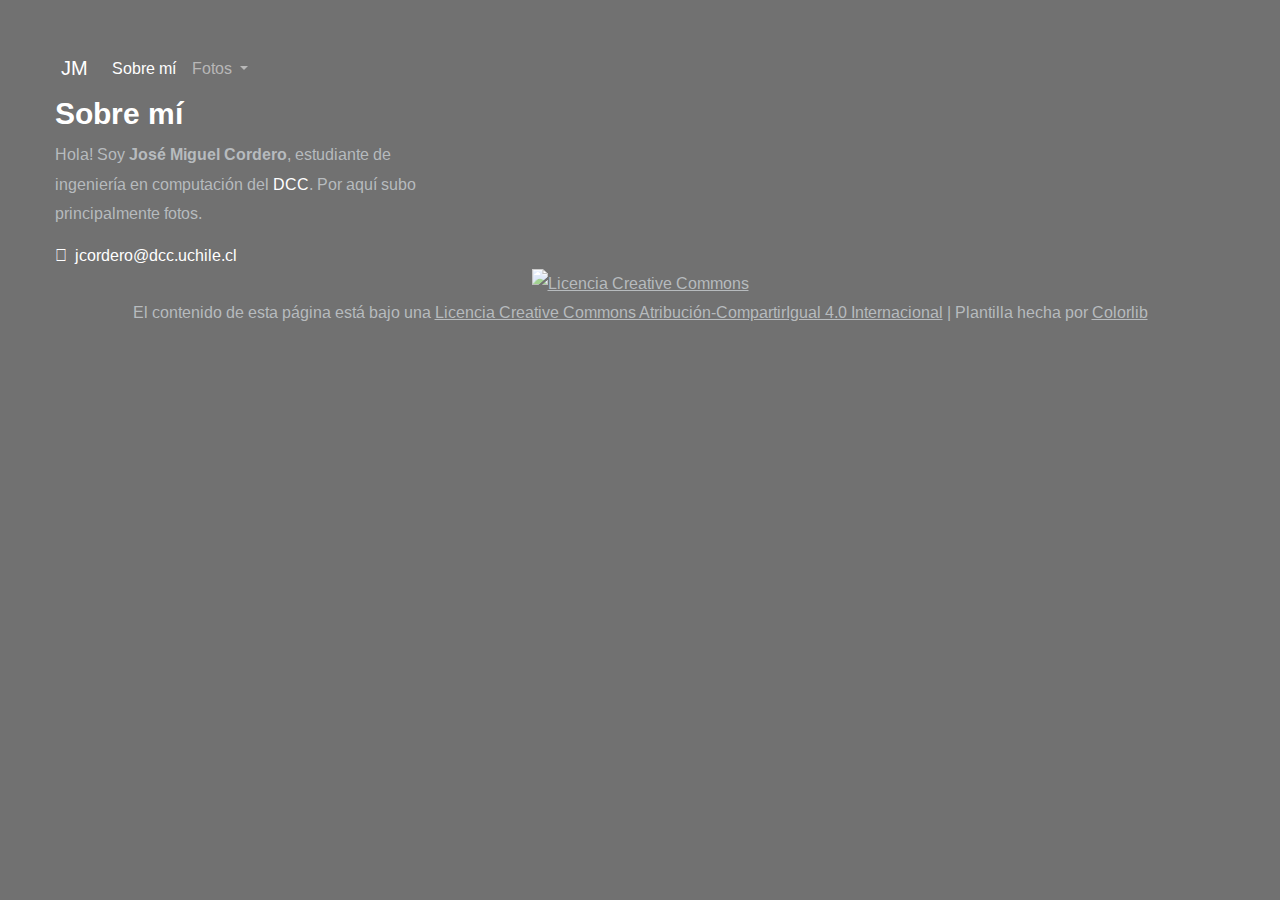
==== index.html @ 3676f8f6 "first commit" ====
<!DOCTYPE html>
<html lang="zxx">
<head>
    <title>Yo</title>
    <meta charset="UTF-8">
    <meta name="description" content="José Miguel Cordero">
    <meta name="keywords" content="photo, chile">
    <meta name="viewport" content="width=device-width, initial-scale=1.0">

    <!-- Stylesheets -->
    <link rel="stylesheet" href="css/bootstrap.min.css"/>
    <link rel="stylesheet" href="css/font-awesome.min.css"/>
    <link rel="stylesheet" href="css/slicknav.min.css"/>
    <link rel="stylesheet" href="css/fresco.css"/>

    <!-- Main Stylesheets -->
    <link rel="stylesheet" href="css/style.css"/>
    <script src="https://kit.fontawesome.com/7302a60ea2.js" crossorigin="anonymous"></script>

    <!--[if lt IE 9]>
    <script src="https://oss.maxcdn.com/html5shiv/3.7.2/html5shiv.min.js"></script>
    <script src="https://oss.maxcdn.com/respond/1.4.2/respond.min.js"></script>
    <![endif]-->

    <style>
        body {
            background-color: black;
            color: white;
        }
        .header .navbar {
            background-color: transparent !important;
        }
        .cryptedmail:after {
            content: attr(data-name) "@" attr(data-domain) "." attr(data-tld);
        }
        .pinky {
            color: white;
        }

    </style>

</head>
<body>
<!-- Page Preloder -->
<div id="preloder">
    <div class="loader"></div>
</div>

<!-- Header Section -->
<header class="header">
    <nav class="navbar navbar-expand-lg navbar-dark bg-dark">
        <a class="navbar-brand">JM</a>
        <button class="navbar-toggler" style="border-color: transparent;" type="button" data-toggle="collapse" data-target="#navbarSupportedContent" aria-controls="navbarSupportedContent" aria-expanded="false" aria-label="Toggle navigation">
			<span class="navbar-toggler-icon">
				<i class="fas fa-bars" style="color:#fff; font-size:28px; "></i>
			</span>
        </button>

        <div class="collapse navbar-collapse" id="navbarSupportedContent">
            <ul class="navbar-nav mr-auto">
                <li class="nav-item"><a class="nav-link active"  href="./">Sobre mí</a></li>

                <li class="nav-item dropdown">
                    <a class="nav-link dropdown-toggle" href="#" id="navbarDropdown" role="button" data-toggle="dropdown" aria-haspopup="true" aria-expanded="false">
                        Fotos
                    </a>
                    <div class="dropdown-menu" aria-labelledby="navbarDropdown">
                        <a class="dropdown-item" href="./estallido.html">Estado de excepción (Santiago de Chile, 2019)</a>
                        <a class="dropdown-item" href="#">Neón (pŕoximamente)</a>
<!--                        <div class="dropdown-divider"></div>-->
<!--                        <a class="dropdown-item" href="#">Foto aleatoria (próximamente)</a>-->
                    </div>
                </li>
            </ul>
        </div>
    </nav>
</header>
<!-- Header Section end -->
<div class="container   ">
    <div class="row">
        <div class="col-lg-4">
            <h3 class="mb-2 text-white">Sobre mí</h3>
            <p>Hola! Soy <b>José Miguel Cordero</b>, estudiante de ingeniería en computación del
                <a class="pinky" href="https://www.dcc.uchile.cl/">DCC</a>. Por aquí subo principalmente fotos.</p>
            <i class="far fa-envelope mr-1"></i>
            <a href="#" class="cryptedmail pinky"
               data-name="jcordero"
               data-domain="dcc.uchile"
               data-tld="cl"
               onclick="window.location.href = 'mailto:' + this.dataset.name + '@' + this.dataset.domain + '.' + this.dataset.tld; return false;"></a>

        </div></div></div>



<!-- Footer Section -->
<footer class="footer__section">
    <div class="container">

        <!-- Link back to Colorlib can't be removed. Template is licensed under CC BY 3.0. -->
        <div class="footer__copyright__text">
            <p><a rel="license" href="http://creativecommons.org/licenses/by-sa/4.0/"><img alt="Licencia Creative Commons" style="border-width:0" src="https://i.creativecommons.org/l/by-sa/4.0/88x31.png" /></a> <br>  El contenido de esta página está bajo una <a rel="license" href="http://creativecommons.org/licenses/by-sa/4.0/">Licencia Creative Commons Atribución-CompartirIgual 4.0 Internacional</a> | Plantilla hecha por <a href="https://colorlib.com" target="_blank">Colorlib</a></p>
        </div>
        <!-- Link back to Colorlib can't be removed. Template is licensed under CC BY 3.0. -->
    </div>
</footer>
<!-- Footer Section end -->

<!-- Search Begin -->
<!--	<div class="search-model">-->
<!--		<div class="h-100 d-flex align-items-center justify-content-center">-->
<!--			<div class="search-close-switch">+</div>-->
<!--			<form class="search-model-form">-->
<!--				<input type="text" id="search-input" placeholder="Search here.....">-->
<!--			</form>-->
<!--		</div>-->
<!--	</div>-->
<!-- Search End -->

<!--====== Javascripts & Jquery ======-->
<script src="js/vendor/jquery-3.2.1.min.js"></script>
<script src="https://cdn.jsdelivr.net/npm/popper.js@1.16.1/dist/umd/popper.min.js" integrity="sha384-9/reFTGAW83EW2RDu2S0VKaIzap3H66lZH81PoYlFhbGU+6BZp6G7niu735Sk7lN" crossorigin="anonymous"></script>
<script src="https://stackpath.bootstrapcdn.com/bootstrap/4.5.2/js/bootstrap.min.js" integrity="sha384-B4gt1jrGC7Jh4AgTPSdUtOBvfO8shuf57BaghqFfPlYxofvL8/KUEfYiJOMMV+rV" crossorigin="anonymous"></script>
<script src="js/jquery.slicknav.min.js"></script>
<script src="js/slick.min.js"></script>
<script src="js/fresco.min.js"></script>
<script src="js/main.js"></script>

</body>
</html>
---- css/fresco.css ----
/* box-sizing */
.fr-window,
.fr-window [class^="fr-"],
.fr-overlay,
.fr-overlay [class^="fr-"],
.fr-spinner,
.fr-spinner [class^="fr-"] {
  box-sizing: border-box;
}

.fr-window {
  position: fixed;
  width: 100%;
  height: 100%;
  top: 0;
  left: 0;
  font: 13px/20px "Lucida Sans", "Lucida Sans Unicode", "Lucida Grande", Verdana,
    Arial, sans-serif;
  /* Chrome hack, this fixes a visual glitch when quickly toggling a video */
  transform: translateZ(0px);
}

/* z-index */
.fr-overlay {
  z-index: 99998;
}
.fr-window {
  z-index: 99999;
}
.fr-spinner {
  z-index: 100000;
}

/* overlay */
.fr-overlay {
  position: fixed;
  top: 0;
  left: 0;
  height: 100%;
  width: 100%;
}
.fr-overlay-background {
  float: left;
  width: 100%;
  height: 100%;
  background: #000;
  opacity: 0.9;
  filter: alpha(opacity=90);
}

.fr-overlay-ui-fullclick .fr-overlay-background {
  background: #292929;
  opacity: 1;
  filter: alpha(opacity=100);
}

/* mobile touch has position:absolute to allow zooming */
.fr-window.fr-mobile-touch,
.fr-overlay.fr-mobile-touch {
  position: absolute;
  overflow: visible;
}

/* some properties on the window are used to toggle things
 * like margin and the fullclick mode,
 * we reset those properties after measuring them
 */
.fr-measured {
  margin: 0 !important;
  min-width: 0 !important;
  min-height: 0 !important;
}

.fr-box {
  position: absolute;
  top: 0;
  left: 0;
  width: 100%;
  height: 100%;
}

.fr-pages {
  position: absolute;
  width: 100%;
  height: 100%;
  overflow: hidden;
  -webkit-user-select: none;
  -khtml-user-select: none;
  -moz-user-select: none;
  -ms-user-select: none;
  user-select: none;
}

.fr-page {
  position: absolute;
  width: 100%;
  height: 100%;
}

.fr-container {
  position: absolute;
  top: 0;
  left: 0;
  right: 0;
  bottom: 0;
  margin: 0;
  padding: 0;
  text-align: center;
}

.fr-hovering-clickable .fr-container {
  cursor: pointer;
}

/*
   padding:
   youtube & vimeo always have buttons on the outside
   side button = 72 = 54 + (2 * 9 margin)
   close button = 48
*/
/* padding ui:inside */
.fr-ui-inside .fr-container {
  padding: 20px 20px;
}
.fr-ui-inside.fr-no-sides .fr-container {
  padding: 20px;
}

/* padding ui:outside */
.fr-ui-outside .fr-container {
  padding: 20px 82px;
}
.fr-ui-outside.fr-no-sides .fr-container {
  padding: 20px 48px;
}

/* reduce padding on smaller screens */
@media all and (max-width: 700px) and (orientation: portrait),
  all and (orientation: landscape) and (max-height: 700px) {
  /* padding ui:inside */
  .fr-ui-inside .fr-container {
    padding: 12px 12px;
  }
  .fr-ui-inside.fr-no-sides .fr-container {
    padding: 12px;
  }

  /* padding ui:outside */
  .fr-ui-outside .fr-container {
    padding: 12px 72px;
  }
  .fr-ui-outside.fr-no-sides .fr-container {
    padding: 12px 48px;
  }
}

@media all and (max-width: 500px) and (orientation: portrait),
  all and (orientation: landscape) and (max-height: 500px) {
  /* padding ui:inside */
  .fr-ui-inside .fr-container {
    padding: 0px 0px;
  }
  .fr-ui-inside.fr-no-sides .fr-container {
    padding: 0px;
  }

  /* padding ui:outside */
  .fr-ui-outside .fr-container {
    padding: 0px 72px;
  }
  .fr-ui-outside.fr-no-sides .fr-container {
    padding: 0px 48px;
  }
}

/* padding ui:fullclick */
.fr-ui-fullclick .fr-container {
  padding: 0;
}
.fr-ui-fullclick.fr-no-sides .fr-container {
  padding: 0;
}

/* video fullclick */
.fr-ui-fullclick.fr-type-video .fr-container {
  padding: 0px 62px;
}
.fr-ui-fullclick.fr-no-sides.fr-type-video .fr-container {
  padding: 48px 0px;
}

/* overflow-y should always have 0 padding top and bottom */
.fr-overflow-y .fr-container {
  padding-top: 0 !important;
  padding-bottom: 0 !important;
}

.fr-content,
.fr-content-background {
  position: absolute;
  top: 50%;
  left: 50%;
  /* IE11 has a 1px blur bug on the edges of the caption (ui:inside)
     during animation with overflow:hidden */
  overflow: visible;
}

/* img/iframe/error */
.fr-content-element {
  float: left;
  width: 100%;
  height: 100%;
}

.fr-content-background {
  background: #101010;
}

.fr-info {
  position: absolute;
  top: 0;
  left: 0;
  width: 100%;
  color: #efefef;
  font-size: 13px;
  line-height: 20px;
  text-align: left;
  -webkit-text-size-adjust: none;
  text-size-adjust: none;
  -webkit-user-select: text;
  -khtml-user-select: text;
  -moz-user-select: text;
  -ms-user-select: text;
  user-select: text;
}
.fr-info-background {
  position: absolute;
  top: 0;
  left: 0;
  height: 100%;
  width: 100%;
  background: #000;
  line-height: 1%;
  filter: none;
  opacity: 1;
}
.fr-ui-inside .fr-info-background {
  filter: alpha(opacity=80);
  opacity: 0.8;
  zoom: 1;
}
/* ui:outside has a slightly lighter info background to break up from black page backgrounds */
.fr-ui-outside .fr-info-background {
  background: #0d0d0d;
}

/* info at the bottom for ui:inside */
.fr-content .fr-info {
  top: auto;
  bottom: 0;
}

.fr-info-padder {
  display: block;
  overflow: hidden;
  padding: 12px;
  position: relative;
  width: auto;
}
.fr-caption {
  width: auto;
  display: inline;
}

.fr-position {
  color: #b3b3b3;
  float: right;
  line-height: 21px;
  opacity: 0.99;
  position: relative;
  text-align: right;
  margin-left: 15px;
  white-space: nowrap;
}

/* positions not within the info bar
   for ui:outside/inside */
.fr-position-outside,
.fr-position-inside {
  position: absolute;
  bottom: 0;
  right: 0;
  margin: 12px;
  width: auto;
  padding: 2px 8px;
  border-radius: 10px;
  font-size: 11px;
  line-height: 20px;
  text-shadow: 0 1px 0 rgba(0, 0, 0, 0.4);
  display: none;
  overflow: hidden;
  white-space: nowrap;
  -webkit-text-size-adjust: none;
  text-size-adjust: none;
  -webkit-user-select: text;
  -khtml-user-select: text;
  -moz-user-select: text;
  -ms-user-select: text;
  user-select: text;
}
.fr-position-inside {
  border: 0;
}

.fr-position-background {
  position: absolute;
  top: 0;
  left: 0;
  width: 100%;
  height: 100%;
  background: #0d0d0d;
  filter: alpha(opacity=80);
  opacity: 0.8;
  zoom: 1; /* oldIE */
}
.fr-position-text {
  color: #b3b3b3;
}
.fr-position-outside .fr-position-text,
.fr-position-inside .fr-position-text {
  float: left;
  position: relative;
  text-shadow: 0 1px 1px rgba(0, 0, 0, 0.3);
  opacity: 1;
}

/* display it for the outside ui, hide the caption inside */
.fr-ui-outside .fr-position-outside {
  display: block;
}
.fr-ui-outside .fr-info .fr-position {
  display: none;
}

.fr-ui-inside.fr-no-caption .fr-position-inside {
  display: block;
}

/* links */
.fr-info a,
.fr-info a:hover {
  color: #ccc;
  border: 0;
  background: none;
  text-decoration: underline;
}
.fr-info a:hover {
  color: #eee;
}

/* no-caption */
.fr-ui-outside.fr-no-caption .fr-info {
  display: none;
}
.fr-ui-inside.fr-no-caption .fr-caption {
  display: none;
}

/* --- stroke */
.fr-stroke {
  position: absolute;
  top: 0;
  left: 0;
  width: 100%;
  height: 1px;
}
.fr-stroke-vertical {
  width: 1px;
  height: 100%;
}
.fr-stroke-horizontal {
  padding: 0 1px;
}

.fr-stroke-right {
  left: auto;
  right: 0;
}
.fr-stroke-bottom {
  top: auto;
  bottom: 0;
}

.fr-stroke-color {
  float: left;
  width: 100%;
  height: 100%;
  background: rgba(255, 255, 255, 0.08);
}

/* the stroke is brighter inside the info box */
.fr-info .fr-stroke-color {
  background: rgba(80, 80, 80, 0.3);
}

/* remove the stroke when outside ui has a caption */
.fr-ui-outside.fr-has-caption .fr-content .fr-stroke-bottom {
  display: none;
}

/* remove stroke and shadow when ui:fullclick */
.fr-ui-fullclick .fr-stroke {
  display: none;
}
.fr-ui-fullclick .fr-content-background {
  box-shadow: none;
}

/* the info box never bas a top stroke */
.fr-info .fr-stroke-top {
  display: none;
}

/* < > */
.fr-side {
  position: absolute;
  top: 50%;
  width: 54px;
  height: 72px;
  margin: 0 9px;
  margin-top: -36px;
  cursor: pointer;
  -webkit-user-select: none;
  -moz-user-select: none;
  user-select: none;
  zoom: 1;
}
.fr-side-previous {
  left: 0;
}
.fr-side-next {
  right: 0;
  left: auto;
}

.fr-side-disabled {
  cursor: default;
}
.fr-side-hidden {
  display: none !important;
}

.fr-side-button {
  float: left;
  width: 100%;
  height: 100%;
  margin: 0;
  padding: 0;
}
.fr-side-button-background {
  position: absolute;
  top: 0;
  left: 0;
  width: 100%;
  height: 100%;
  background-color: #101010;
}
.fr-side-button-icon {
  float: left;
  position: relative;
  height: 100%;
  width: 100%;
  zoom: 1;
  background-position: 50% 50%;
  background-repeat: no-repeat;
}
/* smaller side buttons */
@media all and (max-width: 500px) and (orientation: portrait),
  all and (orientation: landscape) and (max-height: 414px) {
  .fr-side {
    width: 54px;
    height: 60px;
    margin: 0;
    margin-top: -30px;
  }
  .fr-side-button {
    width: 48px;
    height: 60px;
    margin: 0 3px;
  }
}

/* X */
.fr-close {
  position: absolute;
  width: 48px;
  height: 48px;
  top: 0;
  right: 0;
  cursor: pointer;
  -webkit-user-select: none;
  -moz-user-select: none;
  user-select: none;
}

.fr-close-background,
.fr-close-icon {
  position: absolute;
  top: 12px;
  left: 12px;
  height: 26px;
  width: 26px;
  background-position: 50% 50%;
  background-repeat: no-repeat;
}
.fr-close-background {
  background-color: #000;
}

/* Thumbnails */
.fr-thumbnails {
  position: absolute;
  overflow: hidden;
}
.fr-thumbnails-disabled .fr-thumbnails {
  display: none !important;
}
.fr-thumbnails-horizontal .fr-thumbnails {
  width: 100%;
  height: 12%;
  min-height: 74px;
  max-height: 160px;
  bottom: 0;
}

.fr-thumbnails-vertical .fr-thumbnails {
  height: 100%;
  width: 10%;
  min-width: 74px;
  max-width: 160px;
  left: 0;
}

.fr-thumbnails,
.fr-thumbnails * {
  -webkit-user-select: none;
  -khtml-user-select: none;
  -moz-user-select: none;
  -ms-user-select: none;
  user-select: none;
}

.fr-thumbnails-wrapper {
  position: absolute;
  top: 0;
  left: 50%;
  height: 100%;
}
.fr-thumbnails-vertical .fr-thumbnails-wrapper {
  top: 50%;
  left: 0;
}

.fr-thumbnails-slider {
  position: relative;
  width: 100%;
  height: 100%;
  float: left;
  zoom: 1;
}

.fr-thumbnails-slider-slide {
  position: absolute;
  top: 0;
  left: 0;
  height: 100%;
}

.fr-thumbnails-thumbs {
  float: left;
  height: 100%;
  overflow: hidden;
  position: relative;
  top: 0;
  left: 0;
}

.fr-thumbnails-slide {
  position: absolute;
  top: 0;
  height: 100%;
  width: 100%;
}

.fr-thumbnail-frame {
  position: absolute;
  zoom: 1;
  overflow: hidden;
}

.fr-thumbnail {
  position: absolute;
  width: 30px;
  height: 100%;
  left: 50%;
  top: 50%;
  zoom: 1;
  cursor: pointer;
  margin: 0 10px;
}
.fr-ltIE9 .fr-thumbnail * {
  overflow: hidden; /* IE6(7) */
  z-index: 1;
  zoom: 1;
}

.fr-thumbnail-wrapper {
  position: relative;
  background: #161616;
  width: 100%;
  height: 100%;
  float: left;
  overflow: hidden;
  display: inline; /* IE6(7) */
  z-index: 0; /* IE8 */
}

.fr-thumbnail-overlay {
  cursor: pointer;
}
.fr-thumbnail-active .fr-thumbnail-overlay {
  cursor: default;
}
.fr-thumbnail-overlay,
.fr-thumbnail-overlay-background,
.fr-thumbnail-overlay-border {
  position: absolute;
  top: 0;
  left: 0;
  width: 100%;
  height: 100%;
  border-width: 0;
  overflow: hidden;
  border-style: solid;
  border-color: transparent;
}
.fr-ltIE9 .fr-thumbnail-overlay-border {
  border-width: 0 !important;
}
.fr-thumbnail .fr-thumbnail-image {
  position: absolute;
  filter: alpha(opacity=85);
  opacity: 0.85;
  max-width: none;
}
.fr-thumbnail:hover .fr-thumbnail-image,
.fr-thumbnail-active:hover .fr-thumbnail-image {
  filter: alpha(opacity=99);
  opacity: 0.99;
}
.fr-thumbnail-active .fr-thumbnail-image,
.fr-thumbnail-active:hover .fr-thumbnail-image {
  filter: alpha(opacity=35);
  opacity: 0.35;
}
.fr-thumbnail-active {
  cursor: default;
}

/* Thumbnails loading */
.fr-thumbnail-loading,
.fr-thumbnail-loading-background,
.fr-thumbnail-loading-icon {
  position: absolute;
  top: 0;
  left: 0;
  width: 100%;
  height: 100%;
}
.fr-thumbnail-loading-background {
  background-color: #161616;
  background-position: 50% 50%;
  background-repeat: no-repeat;
  opacity: 0.8;
  position: relative;
  float: left;
}
/* this element is there as an alternative to putting the loading image on the background */
.fr-thumbnail-loading-icon {
  display: none;
}

/* error on thumbnail */
.fr-thumbnail-error .fr-thumbnail-image {
  position: absolute;
  top: 0;
  left: 0;
  width: 100%;
  height: 100%;
  background-color: #202020;
}

/* Thumbnail < > */
.fr-thumbnails-side {
  float: left;
  height: 100%;
  width: 28px;
  margin: 0 5px;
  position: relative;
  overflow: hidden;
}
.fr-thumbnails-side-previous {
  margin-left: 12px;
}
.fr-thumbnails-side-next {
  margin-right: 12px;
}

.fr-thumbnails-vertical .fr-thumbnails-side {
  height: 28px;
  width: 100%;
  margin: 10px 0;
}
.fr-thumbnails-vertical .fr-thumbnails-side-previous {
  margin-top: 20px;
}
.fr-thumbnails-vertical .fr-thumbnails-side-next {
  margin-bottom: 20px;
}

.fr-thumbnails-side-button {
  position: absolute;
  top: 50%;
  left: 50%;
  margin-top: -14px;
  margin-left: -14px;
  width: 28px;
  height: 28px;
  cursor: pointer;
}

.fr-thumbnails-side-button-background {
  position: absolute;
  top: 0;
  left: 0;
  height: 100%;
  width: 100%;
  filter: alpha(opacity=80);
  opacity: 0.8;
  -moz-transition: background-color 0.2s ease-in;
  -webkit-transition: background-color 0.2s ease-in;
  transition: background-color 0.2s ease-in;
  background-color: #333;
  cursor: pointer;
  border-radius: 4px;
}
.fr-thumbnails-side-button:hover .fr-thumbnails-side-button-background {
  background-color: #3b3b3b;
}

.fr-thumbnails-side-button-disabled * {
  cursor: default;
}
.fr-thumbnails-side-button-disabled:hover
  .fr-thumbnails-side-button-background {
  background-color: #333;
}

.fr-thumbnails-side-button-icon {
  position: absolute;
  /*top: -7px;
  left: -7px;*/
  top: 0;
  left: 0;
  width: 100%;
  height: 100%;
}

/* vertical thumbnails */
.fr-thumbnails-vertical .fr-thumbnails-side,
.fr-thumbnails-vertical .fr-thumbnails-thumbs,
.fr-thumbnails-vertical .fr-thumbnail-frame {
  clear: both;
}

/* ui:fullclick has a dark thumbnail background */
.fr-window-ui-fullclick .fr-thumbnails {
  background: #090909;
}

/* put a stroke on the connecting caption*/
.fr-window-ui-fullclick.fr-thumbnails-enabled.fr-thumbnails-horizontal
  .fr-info
  .fr-stroke-bottom {
  display: block !important;
} /*({ box-shadow: inset 0 -1px 0 rgba(255,255,255,.1); } */
.fr-window-ui-fullclick.fr-thumbnails-enabled.fr-thumbnails-vertical
  .fr-info
  .fr-stroke-left {
  display: block !important;
}

/* thumbnail spacing  */
.fr-thumbnails-horizontal .fr-thumbnails-thumbs {
  padding: 12px 5px;
}
.fr-thumbnails-vertical .fr-thumbnails-thumbs {
  padding: 5px 12px;
}
.fr-thumbnails-measured .fr-thumbnails-thumbs {
  padding: 0 !important;
}
/* horizontal */
@media all and (min-height: 700px) {
  .fr-thumbnails-horizontal .fr-thumbnails-thumbs {
    padding: 16px 8px;
  }
  .fr-thumbnails-horizontal .fr-thumbnails-side {
    margin: 0 8px;
  }
  .fr-thumbnails-horizontal .fr-thumbnails-side-previous {
    margin-left: 16px;
  }
  .fr-thumbnails-horizontal .fr-thumbnails-side-next {
    margin-right: 16px;
  }
}
@media all and (min-height: 980px) {
  .fr-thumbnails-horizontal .fr-thumbnails-thumbs {
    padding: 20px 10px;
  }
  .fr-thumbnails-horizontal .fr-thumbnails-side {
    margin: 0 10px;
  }
  .fr-thumbnails-horizontal .fr-thumbnails-side-previous {
    margin-left: 20px;
  }
  .fr-thumbnails-horizontal .fr-thumbnails-side-next {
    margin-right: 20px;
  }
}

/* vertical */
@media all and (min-width: 1200px) {
  .fr-thumbnails-vertical .fr-thumbnails-thumbs {
    padding: 8px 16px;
  }
  .fr-thumbnails-vertical .fr-thumbnails-side {
    margin: 0 8px;
  }
  .fr-thumbnails-vertical .fr-thumbnails-side-previous {
    margin-top: 16px;
  }
  .fr-thumbnails-vertical .fr-thumbnails-side-next {
    margin-bottom: 16px;
  }
}
@media all and (min-width: 1800px) {
  .fr-thumbnails-vertical .fr-thumbnails-thumbs {
    padding: 10px 20px;
  }
  .fr-thumbnails-vertical .fr-thumbnails-side {
    margin: 10px 0;
  }
  .fr-thumbnails-vertical .fr-thumbnails-side-previous {
    margin-top: 20px;
  }
  .fr-thumbnails-vertical .fr-thumbnails-side-next {
    margin-bottom: 20px;
  }
}

/* hide thumbnails on smaller screens
   the js always hides them on touch based devices
*/
@media all and (max-width: 500px) and (orientation: portrait),
  all and (orientation: landscape) and (max-height: 500px) {
  .fr-thumbnails-horizontal .fr-thumbnails {
    display: none !important;
  }
}
@media all and (max-width: 700px) and (orientation: portrait),
  all and (orientation: landscape) and (max-height: 414px) {
  .fr-thumbnails-vertical .fr-thumbnails {
    display: none !important;
  }
}

/* force fullClick: true
   and force overflow: false */
@media all and (max-width: 500px) and (orientation: portrait),
  all and (orientation: landscape) and (max-height: 414px) {
  .fr-page {
    min-width: 100%;
  } /* fullclick */
  .fr-page {
    min-height: 100%;
  } /* overflow: false */
}

/* switch between ui modes
   we force everything not in the current UI mode to hide
*/
.fr-window-ui-fullclick .fr-side-next-outside,
.fr-window-ui-fullclick .fr-side-previous-outside,
.fr-window-ui-fullclick .fr-close-outside,
.fr-window-ui-fullclick .fr-content .fr-side-next,
.fr-window-ui-fullclick .fr-content .fr-side-previous,
.fr-window-ui-fullclick .fr-content .fr-close,
.fr-window-ui-fullclick .fr-content .fr-info,
.fr-window-ui-outside .fr-side-next-fullclick,
.fr-window-ui-outside .fr-side-previous-fullclick,
.fr-window-ui-outside .fr-close-fullclick,
.fr-window-ui-outside .fr-content .fr-side-next,
.fr-window-ui-outside .fr-content .fr-side-previous,
.fr-window-ui-outside .fr-content .fr-close,
.fr-window-ui-outside .fr-content .fr-info,
.fr-window-ui-inside .fr-page > .fr-info,
.fr-window-ui-inside .fr-side-next-fullclick,
.fr-window-ui-inside .fr-side-previous-fullclick,
.fr-window-ui-inside .fr-close-fullclick,
.fr-window-ui-inside .fr-side-next-outside,
.fr-window-ui-inside .fr-side-previous-outside,
.fr-window-ui-inside .fr-close-outside {
  display: none !important;
}

/* some ui elements can be toggled on mousemove.
   filter:alpha(opacity) is bugged so we use display in oldIE
*/
.fr-toggle-ui {
  opacity: 0;
  -webkit-transition: opacity 0.3s;
  transition: opacity 0.3s;
}
.fr-visible-fullclick-ui .fr-box > .fr-toggle-ui,
.fr-visible-inside-ui .fr-ui-inside .fr-toggle-ui {
  opacity: 1;
}

.fr-hidden-fullclick-ui .fr-box > .fr-toggle-ui,
.fr-hidden-inside-ui .fr-ui-inside .fr-toggle-ui {
  -webkit-transition: opacity 0.3s;
  transition: opacity 0.3s;
}
.fr-ltIE9.fr-hidden-fullclick-ui .fr-box > .fr-toggle-ui,
.fr-ltIE9.fr-hidden-inside-ui .fr-ui-inside .fr-toggle-ui {
  display: none;
}

/* Spinner */
.fr-spinner {
  position: fixed;
  width: 52px;
  height: 52px;
  background: #101010;
  background: rgba(16, 16, 16, 0.85);
  border-radius: 5px;
}
.fr-spinner div {
  position: absolute;
  top: 0;
  left: 0;
  height: 64%;
  width: 64%;
  margin-left: 18%;
  margin-top: 18%;
  opacity: 1;
  -webkit-animation: fresco-12 1.2s infinite ease-in-out;
  animation: fresco-12 1.2s infinite ease-in-out;
}

.fr-spinner div:after {
  content: "";
  position: absolute;
  top: 0;
  left: 50%;
  width: 2px;
  height: 8px;
  margin-left: -1px;
  background: #fff;
  box-shadow: 0 0 1px rgba(0, 0, 0, 0); /* fixes rendering in Firefox */
}

.fr-spinner div.fr-spin-1 {
  -ms-transform: rotate(30deg);
  -webkit-transform: rotate(30deg);
  transform: rotate(30deg);
  -webkit-animation-delay: -1.1s;
  animation-delay: -1.1s;
}
.fr-spinner div.fr-spin-2 {
  -ms-transform: rotate(60deg);
  -webkit-transform: rotate(60deg);
  transform: rotate(60deg);
  -webkit-animation-delay: -1s;
  animation-delay: -1s;
}
.fr-spinner div.fr-spin-3 {
  -ms-transform: rotate(90deg);
  -webkit-transform: rotate(90deg);
  transform: rotate(90deg);
  -webkit-animation-delay: -0.9s;
  animation-delay: -0.9s;
}
.fr-spinner div.fr-spin-4 {
  -ms-transform: rotate(120deg);
  -webkit-transform: rotate(120deg);
  transform: rotate(120deg);
  -webkit-animation-delay: -0.8s;
  animation-delay: -0.8s;
}
.fr-spinner div.fr-spin-5 {
  -ms-transform: rotate(150deg);
  -webkit-transform: rotate(150deg);
  transform: rotate(150deg);
  -webkit-animation-delay: -0.7s;
  animation-delay: -0.7s;
}
.fr-spinner div.fr-spin-6 {
  -ms-transform: rotate(180deg);
  -webkit-transform: rotate(180deg);
  transform: rotate(180deg);
  -webkit-animation-delay: -0.6s;
  animation-delay: -0.6s;
}
.fr-spinner div.fr-spin-6 {
  -ms-transform: rotate(180deg);
  -webkit-transform: rotate(180deg);
  transform: rotate(180deg);
  -webkit-animation-delay: -0.6s;
  animation-delay: -0.6s;
}
.fr-spinner div.fr-spin-7 {
  -ms-transform: rotate(210deg);
  -webkit-transform: rotate(210deg);
  transform: rotate(210deg);
  -webkit-animation-delay: -0.5s;
  animation-delay: -0.5s;
}
.fr-spinner div.fr-spin-8 {
  -ms-transform: rotate(240deg);
  -webkit-transform: rotate(240deg);
  transform: rotate(240deg);
  -webkit-animation-delay: -0.4s;
  animation-delay: -0.4s;
}
.fr-spinner div.fr-spin-9 {
  -ms-transform: rotate(270deg);
  -webkit-transform: rotate(270deg);
  transform: rotate(270deg);
  -webkit-animation-delay: -0.3s;
  animation-delay: -0.3s;
}
.fr-spinner div.fr-spin-10 {
  -ms-transform: rotate(300deg);
  -webkit-transform: rotate(300deg);
  transform: rotate(300deg);
  -webkit-animation-delay: -0.2s;
  animation-delay: -0.2s;
}
.fr-spinner div.fr-spin-11 {
  -ms-transform: rotate(330deg);
  -webkit-transform: rotate(330deg);
  transform: rotate(330deg);
  -webkit-animation-delay: -0.1s;
  animation-delay: -0.1s;
}
.fr-spinner div.fr-spin-12 {
  -ms-transform: rotate(360deg);
  -webkit-transform: rotate(360deg);
  transform: rotate(360deg);
  -webkit-animation-delay: 0s;
  animation-delay: 0s;
}

@-webkit-keyframes fresco-12 {
  0% {
    opacity: 1;
  }
  100% {
    opacity: 0;
  }
}
@keyframes fresco-12 {
  0% {
    opacity: 1;
  }
  100% {
    opacity: 0;
  }
}

/* Thumbnail spinner */
.fr-thumbnail-spinner {
  position: absolute;
  top: 50%;
  left: 50%;
  margin-top: -20px;
  margin-left: -20px;
  width: 40px;
  height: 40px;
}
.fr-thumbnail-spinner-spin {
  position: relative;
  float: left;
  margin: 8px 0 0 8px;
  text-indent: -9999em;
  border-top: 2px solid rgba(255, 255, 255, 0.2);
  border-right: 2px solid rgba(255, 255, 255, 0.2);
  border-bottom: 2px solid rgba(255, 255, 255, 0.2);
  border-left: 2px solid #fff;
  -webkit-animation: fr-thumbnail-spin 1.1s infinite linear;
  animation: fr-thumbnail-spin 1.1s infinite linear;
}
.fr-thumbnail-spinner-spin,
.fr-thumbnail-spinner-spin:after {
  border-radius: 50%;
  width: 24px;
  height: 24px;
}
@-webkit-keyframes fr-thumbnail-spin {
  0% {
    -webkit-transform: rotate(0deg);
    transform: rotate(0deg);
  }
  100% {
    -webkit-transform: rotate(360deg);
    transform: rotate(360deg);
  }
}
@keyframes fr-thumbnail-spin {
  0% {
    -webkit-transform: rotate(0deg);
    transform: rotate(0deg);
  }
  100% {
    -webkit-transform: rotate(360deg);
    transform: rotate(360deg);
  }
}

/* Error */
.fr-error {
  float: left;
  position: relative;
  background-color: #ca3434;
  width: 160px;
  height: 160px;
}

.fr-error-icon {
  position: absolute;
  width: 42px;
  height: 42px;
  top: 50%;
  left: 50%;
  margin-left: -21px;
  margin-top: -21px;
}

/* skin: 'fresco' */

/* Sprite */
.fr-window-skin-fresco .fr-side-button-icon,
.fr-window-skin-fresco .fr-close-icon,
.fr-window-skin-fresco .fr-thumbnails-side-button-icon,
.fr-window-skin-fresco .fr-error-icon {
  background-image: url("fresco/skins/fresco/sprite.svg");
}
/* fallback png sprite */
.fr-window-skin-fresco.fr-no-svg .fr-side-button-icon,
.fr-window-skin-fresco.fr-no-svg .fr-close-icon,
.fr-window-skin-fresco.fr-no-svg .fr-thumbnails-side-button-icon,
.fr-window-skin-fresco .fr-error-icon {
  background-image: url("fresco/skins/fresco/sprite.png");
}

.fr-window-skin-fresco .fr-error-icon {
  background-position: -160px -126px;
}

.fr-window-skin-fresco .fr-content-background {
  background: #101010;
  box-shadow: 0 0 5px rgba(0, 0, 0, 0.4);
}
.fr-window-skin-fresco.fr-window-ui-fullclick .fr-content-background {
  box-shadow: none;
}

/* thumbnail shadow */
.fr-window-skin-fresco .fr-thumbnail-wrapper {
  box-shadow: 0 0 3px rgba(0, 0, 0, 0.3);
}
.fr-window-skin-fresco .fr-thumbnail-active .fr-thumbnail-wrapper {
  box-shadow: 0 0 1px rgba(0, 0, 0, 0.1);
}

/* < > */
.fr-window-skin-fresco .fr-side-button-background {
  background-color: transparent;
}
.fr-window-skin-fresco .fr-side-previous .fr-side-button-icon {
  background-position: -13px -14px;
}
.fr-window-skin-fresco .fr-side-next .fr-side-button-icon {
  background-position: -93px -14px;
}

.fr-window-skin-fresco .fr-side-previous:hover .fr-side-button-icon {
  background-position: -13px -114px;
}
.fr-window-skin-fresco .fr-side-next:hover .fr-side-button-icon {
  background-position: -93px -114px;
}

/* transition (png) */
.fr-window-skin-fresco.fr-no-svg
  .fr-hovering-previous
  .fr-side-previous
  .fr-side-button-icon,
.fr-window-skin-fresco.fr-no-svg.fr-mobile-touch
  .fr-side-previous
  .fr-side-button-icon {
  background-position: -13px -114px;
}
.fr-window-skin-fresco.fr-no-svg
  .fr-hovering-next
  .fr-side-next
  .fr-side-button-icon,
.fr-window-skin-fresco.fr-no-svg.fr-mobile-touch
  .fr-side-next
  .fr-side-button-icon {
  background-position: -93px -114px;
}

/* disabled state (png) */
.fr-window-skin-fresco.fr-no-svg
  .fr-side-previous.fr-side-disabled
  .fr-side-button-icon,
.fr-window-skin-fresco.fr-no-svg
  .fr-hovering-previous
  .fr-side-previous.fr-side-disabled
  .fr-side-button-icon,
.fr-window-skin-fresco.fr-no-svg
  .fr-side-previous.fr-side-disabled:hover
  .fr-side-button-icon {
  background-position: -13px -214px;
}
.fr-window-skin-fresco.fr-no-svg
  .fr-side-next.fr-side-disabled
  .fr-side-button-icon,
.fr-window-skin-fresco.fr-no-svg
  .fr-hovering-next
  .fr-side-next.fr-side-disabled
  .fr-side-button-icon,
.fr-window-skin-fresco.fr-no-svg
  .fr-side-next.fr-side-disabled:hover
  .fr-side-button-icon {
  background-position: -93px -214px;
}

/* transition (svg) */
.fr-window-skin-fresco.fr-svg .fr-side-previous .fr-side-button-icon {
  background-position: -13px -114px;
}
.fr-window-skin-fresco.fr-svg .fr-side-next .fr-side-button-icon {
  background-position: -93px -114px;
}
.fr-window-skin-fresco.fr-svg .fr-side-button-icon {
  opacity: 0.5;
}

.fr-window-skin-fresco.fr-svg .fr-side:hover .fr-side-button-icon,
.fr-window-skin-fresco.fr-svg
  .fr-hovering-previous
  .fr-side-previous
  .fr-side-button-icon,
.fr-window-skin-fresco.fr-svg
  .fr-hovering-next
  .fr-side-next
  .fr-side-button-icon {
  opacity: 1;
}

.fr-window-skin-fresco.fr-svg.fr-mobile-touch .fr-side .fr-side-button-icon {
  opacity: 0.8;
} /* touch always active but at lower opacity */

/* disabled (svg) */
.fr-window-skin-fresco.fr-svg .fr-side-disabled .fr-side-button-icon,
.fr-window-skin-fresco.fr-svg
  .fr-hovering-previous
  .fr-side-disabled
  .fr-side-button-icon,
.fr-window-skin-fresco.fr-svg
  .fr-hovering-next
  .fr-side-disabled
  .fr-side-button-icon,
.fr-window-skin-fresco.fr-svg .fr-side-disabled:hover .fr-side-button-icon,
.fr-window-skin-fresco.fr-svg.fr-mobile-touch
  .fr-side-disabled
  .fr-side-button-icon {
  opacity: 0.2;
}

/* hide for ui:inside/fullclick, only for the image type */
.fr-window-skin-fresco.fr-window-ui-inside
  .fr-type-image
  .fr-side-disabled
  .fr-side-button-icon,
.fr-window-skin-fresco.fr-window-ui-fullclick.fr-showing-type-image
  .fr-side-disabled
  .fr-side-button-icon {
  background-image: none;
}

/* < > responsive */
@media all and (max-width: 500px) and (orientation: portrait),
  all and (orientation: landscape) and (max-height: 414px) {
  .fr-window-skin-fresco .fr-side-previous .fr-side-button-icon {
    background-position: 0px -300px;
  }
  .fr-window-skin-fresco .fr-side-next .fr-side-button-icon {
    background-position: -48px -300px;
  }

  .fr-window-skin-fresco .fr-side-previous:hover .fr-side-button-icon {
    background-position: 0px -360px;
  }
  .fr-window-skin-fresco .fr-side-next:hover .fr-side-button-icon {
    background-position: -48px -360px;
  }

  /* transition (png) */
  .fr-window-skin-fresco.fr-no-svg
    .fr-hovering-previous
    .fr-side-previous
    .fr-side-button-icon,
  .fr-window-skin-fresco.fr-no-svg.fr-mobile-touch
    .fr-side-previous
    .fr-side-button-icon {
    background-position: 0px -360px;
  }
  .fr-window-skin-fresco.fr-no-svg
    .fr-hovering-next
    .fr-side-next
    .fr-side-button-icon,
  .fr-window-skin-fresco.fr-no-svg.fr-mobile-touch
    .fr-side-next
    .fr-side-button-icon {
    background-position: -48px -360px;
  }

  /* transition (svg) */
  .fr-window-skin-fresco.fr-svg .fr-side-previous .fr-side-button-icon {
    background-position: 0px -360px;
  }
  .fr-window-skin-fresco.fr-svg .fr-side-next .fr-side-button-icon {
    background-position: -48px -360px;
  }

  /* disabled state (png) */
  .fr-window-skin-fresco.fr-no-svg
    .fr-side-previous.fr-side-disabled
    .fr-side-button-icon,
  .fr-window-skin-fresco.fr-no-svg
    .fr-hovering-previous
    .fr-side-previous.fr-side-disabled
    .fr-side-button-icon,
  .fr-window-skin-fresco.fr-no-svg
    .fr-side-previous.fr-side-disabled:hover
    .fr-side-button-icon {
    background-position: 0px -420px;
  }

  .fr-window-skin-fresco.fr-no-svg
    .fr-side-next.fr-side-disabled
    .fr-side-button-icon,
  .fr-window-skin-fresco.fr-no-svg
    .fr-hovering-next
    .fr-side-next.fr-side-disabled
    .fr-side-button-icon,
  .fr-window-skin-fresco.fr-no-svg
    .fr-side-next.fr-side-disabled:hover
    .fr-side-button-icon {
    background-position: -48px -420px;
  }
}

/* X */
/* colors */
.fr-window-skin-fresco.fr-window-ui-outside .fr-close-background {
  background-color: #363636;
}
.fr-window-skin-fresco.fr-window-ui-outside
  .fr-close:hover
  .fr-close-background {
  background-color: #434343;
}

.fr-window-skin-fresco.fr-window-ui-inside .fr-close-background,
.fr-window-skin-fresco.fr-window-ui-fullclick .fr-close-background {
  background-color: #131313;
  filter: alpha(opacity=80);
  opacity: 0.8;
}
.fr-window-skin-fresco.fr-window-ui-inside .fr-close:hover .fr-close-background,
.fr-window-skin-fresco.fr-window-ui-fullclick
  .fr-close:hover
  .fr-close-background {
  background-color: #191919;
}

/* - image */
.fr-window-skin-fresco .fr-close .fr-close-icon {
  background-position: -168px -8px;
}
.fr-window-skin-fresco .fr-close:hover .fr-close-icon {
  background-position: -210px -8px;
}

/* - transition */
.fr-window-skin-fresco.fr-svg .fr-close .fr-close-icon {
  background-position: -210px -8px;
  opacity: 0.8;
}
.fr-window-skin-fresco .fr-close:hover .fr-close-icon {
  opacity: 1;
}
/* iOS 8.4.1 bug: when opacity changes it'll require 2 taps
   force a single opacity to fix this
*/
.fr-window-skin-fresco.fr-svg.fr-mobile-touch .fr-close .fr-close-icon,
.fr-window-skin-fresco.fr-mobile-touch .fr-close:hover .fr-close-icon {
  opacity: 1;
}

/* Thumbnails */
.fr-window-skin-fresco .fr-thumbnail-wrapper {
  border-color: transparent;
  border-style: solid;
  border-width: 0;
}
.fr-window-skin-fresco .fr-thumbnail-wrapper {
  box-shadow: 0 0 3px rgba(0, 0, 0, 0.3);
}
.fr-window-skin-fresco .fr-thumbnail-active .fr-thumbnail-wrapper {
  box-shadow: 0 0 1px rgba(0, 0, 0, 0.1);
}
.fr-window-skin-fresco .fr-thumbnail-wrapper {
  box-shadow: 0 -1px 4px rgba(0, 0, 0, 0.3);
}
.fr-window-skin-fresco .fr-thumbnail-overlay-border {
  border-width: 1px;
  border-color: rgba(255, 255, 255, 0.08); /* should remain rgba */
}
/* no inner border on active thumbnail */
.fr-window-skin-fresco .fr-thumbnail-active .fr-thumbnail-overlay-border,
.fr-window-skin-fresco .fr-thumbnail-active:hover .fr-thumbnail-overlay-border {
  border: 0;
}

/* Thumbnails < > */
.fr-window-skin-fresco
  .fr-thumbnails-side-previous
  .fr-thumbnails-side-button-icon {
  background-position: -167px -49px;
}
.fr-window-skin-fresco
  .fr-thumbnails-side-previous:hover
  .fr-thumbnails-side-button-icon {
  background-position: -209px -49px;
}
.fr-window-skin-fresco
  .fr-thumbnails-side-next
  .fr-thumbnails-side-button-icon {
  background-position: -167px -91px;
}
.fr-window-skin-fresco
  .fr-thumbnails-side-next:hover
  .fr-thumbnails-side-button-icon {
  background-position: -209px -91px;
}
/* vertical ^ (up/down) adjustments */
.fr-window-skin-fresco.fr-thumbnails-vertical
  .fr-thumbnails-side-previous
  .fr-thumbnails-side-button-icon {
  background-position: -293px -49px;
}
.fr-window-skin-fresco.fr-thumbnails-vertical
  .fr-thumbnails-side-previous:hover
  .fr-thumbnails-side-button-icon {
  background-position: -335px -49px;
}
.fr-window-skin-fresco.fr-thumbnails-vertical
  .fr-thumbnails-side-next
  .fr-thumbnails-side-button-icon {
  background-position: -293px -91px;
}
.fr-window-skin-fresco.fr-thumbnails-vertical
  .fr-thumbnails-side-next:hover
  .fr-thumbnails-side-button-icon {
  background-position: -335px -91px;
}

/* Thumbnails < > transition */
.fr-window-skin-fresco.fr-svg
  .fr-thumbnails-side
  .fr-thumbnails-side-button-icon {
  -moz-transition: opacity 0.2s ease-in;
  -webkit-transition: opacity 0.2s ease-in;
  transition: opacity 0.2s ease-in;
  opacity: 0.8;
}
.fr-window-skin-fresco.fr-svg
  .fr-thumbnails-side-previous
  .fr-thumbnails-side-button-icon,
.fr-window-skin-fresco.fr-svg
  .fr-thumbnails-side-previous
  .fr-thumbnails-side-button-disabled {
  background-position: -167px -49px;
}
.fr-window-skin-fresco.fr-svg
  .fr-thumbnails-side-next
  .fr-thumbnails-side-button-icon,
.fr-window-skin-fresco.fr-svg
  .fr-thumbnails-side-next
  .fr-thumbnails-side-button-disabled {
  background-position: -209px -91px;
}
.fr-window-skin-fresco.fr-svg
  .fr-thumbnails-side:hover
  .fr-thumbnails-side-button-icon {
  opacity: 1;
}
/* vertical ^ (up/down) adjustments */
.fr-window-skin-fresco.fr-svg.fr-thumbnails-vertical
  .fr-thumbnails-side-previous
  .fr-thumbnails-side-button-icon,
.fr-window-skin-fresco.fr-svg.fr-thumbnails-vertical
  .fr-thumbnails-side-previous
  .fr-thumbnails-side-button-disabled {
  background-position: -293px -49px;
}
.fr-window-skin-fresco.fr-svg.fr-thumbnails-vertical
  .fr-thumbnails-side-next
  .fr-thumbnails-side-button-icon,
.fr-window-skin-fresco.fr-svg.fr-thumbnails-vertical
  .fr-thumbnails-side-next
  .fr-thumbnails-side-button-disabled {
  background-position: -335px -91px;
}

/* lower opacity on disabled states */
.fr-window-skin-fresco.fr-svg
  .fr-thumbnails-side
  .fr-thumbnails-side-button-disabled,
.fr-window-skin-fresco.fr-svg
  .fr-thumbnails-side:hover
  .fr-thumbnails-side-button-disabled {
  opacity: 0.5;
}

/* lower opacity IE < 9 using images */
.fr-window-skin-fresco.fr-no-svg
  .fr-thumbnails-side-previous
  .fr-thumbnails-side-button-disabled
  .fr-thumbnails-side-button-icon,
.fr-window-skin-fresco.fr-no-svg
  .fr-thumbnails-side-previous:hover
  .fr-thumbnails-side-button-disabled
  .fr-thumbnails-side-button-icon {
  background-position: -251px -49px;
}
.fr-window-skin-fresco.fr-no-svg
  .fr-thumbnails-side-next
  .fr-thumbnails-side-button-disabled
  .fr-thumbnails-side-button-icon,
.fr-window-skin-fresco.fr-no-svg
  .fr-thumbnails-side-next:hover
  .fr-thumbnails-side-button-disabled
  .fr-thumbnails-side-button-icon {
  background-position: -251px -91px;
}
.fr-window-skin-fresco.fr-no-svg
  .fr-thumbnails-side
  .fr-thumbnails-side-button-disabled
  .fr-thumbnails-side-button-background,
.fr-window-skin-fresco.fr-no-svg
  .fr-thumbnails-side:hover
  .fr-thumbnails-side-button-disabled
  .fr-thumbnails-side-button-background {
  filter: alpha(opacity=50);
}
/* vertical ^ (up/down) adjustments */
.fr-window-skin-fresco.fr-no-svg.fr-thumbnails-vertical
  .fr-thumbnails-side-previous
  .fr-thumbnails-side-button-disabled
  .fr-thumbnails-side-button-icon,
.fr-window-skin-fresco.fr-no-svg.fr-thumbnails-vertical
  .fr-thumbnails-side-previous:hover
  .fr-thumbnails-side-button-disabled
  .fr-thumbnails-side-button-icon {
  background-position: -377px -49px;
}
.fr-window-skin-fresco.fr-no-svg.fr-thumbnails-vertical
  .fr-thumbnails-side-next
  .fr-thumbnails-side-button-disabled
  .fr-thumbnails-side-button-icon,
.fr-window-skin-fresco.fr-no-svg.fr-thumbnails-vertical
  .fr-thumbnails-side-next:hover
  .fr-thumbnails-side-button-disabled
  .fr-thumbnails-side-button-icon {
  background-position: -377px -91px;
}
---- css/style.css ----
/* =================================
------------------------------------
  Boto | Photography HTML Template
  Version: 1.0
  Copyright By: ColorLib
 ------------------------------------
 ====================================*/

/*----------------------------------------*/
/* Template default CSS
/*----------------------------------------*/

@import url("https://fonts.googleapis.com/css2?family=Arimo:ital,wght@0,400;0,700;1,400;1,700&display=swap");


html,
body {
	height: 100%;
	font-family: "Arimo", sans-serif;
	-webkit-font-smoothing: antialiased;
}

h1,
h2,
h3,
h4,
h5,
h6 {
	margin: 0;
	color: #222222;
	font-family: "Arimo", sans-serif;
	font-weight: 700;
}

h1 {
	font-size: 70px;
}

h2 {
	font-size: 36px;
	line-height: 1.4;
}

h3 {
	font-size: 30px;
}

h4 {
	font-size: 24px;
}

h5 {
	font-size: 18px;
}

h6 {
	font-size: 16px;
}

p {
	font-size: 16px;
	color: #7E858B;
	line-height: 1.8;
}

img {
	max-width: 100%;
}

input:focus,
select:focus,
button:focus,
textarea:focus {
	outline: none;
}

a:hover,
a:focus {
	text-decoration: none;
	outline: none;
}

ul,
ol {
	padding: 0;
	margin: 0;
}

@media (min-width: 1200px) {
	.container {
		max-width: 1200px;
	}
}

/* Preloder */

#preloder {
	position: fixed;
	width: 100%;
	height: 100%;
	top: 0;
	left: 0;
	z-index: 999999;
	background: #ffffff;
}

.loader {
	width: 40px;
	height: 40px;
	position: absolute;
	top: 50%;
	left: 50%;
	margin-top: -13px;
	margin-left: -13px;
	border-radius: 60px;
	animation: loader 0.8s linear infinite;
	-webkit-animation: loader 0.8s linear infinite;
}

@keyframes loader {
	0% {
		-webkit-transform: rotate(0deg);
		transform: rotate(0deg);
		border: 4px solid #f44336;
		border-left-color: transparent;
	}
	50% {
		-webkit-transform: rotate(180deg);
		transform: rotate(180deg);
		border: 4px solid #673ab7;
		border-left-color: transparent;
	}
	100% {
		-webkit-transform: rotate(360deg);
		transform: rotate(360deg);
		border: 4px solid #f44336;
		border-left-color: transparent;
	}
}

@-webkit-keyframes loader {
	0% {
		-webkit-transform: rotate(0deg);
		border: 4px solid #f44336;
		border-left-color: transparent;
	}
	50% {
		-webkit-transform: rotate(180deg);
		border: 4px solid #673ab7;
		border-left-color: transparent;
	}
	100% {
		-webkit-transform: rotate(360deg);
		border: 4px solid #f44336;
		border-left-color: transparent;
	}
}

/*---------------------
   Helper CSS
 -----------------------*/

.section-title {
	text-align: center;
	margin-bottom: 55px;
}

.section-title img {
	margin-bottom: 15px;
}

.section-title h2 {
	font-weight: 400;
	font-size: 38px;
	text-transform: uppercase;
}

.section-title p {
	padding-top: 15px;
	margin-bottom: 0;
}

.set-bg {
	background-repeat: no-repeat;
	background-size: cover;
	background-position: top center;
}

.spad {
	padding-top: 100px;
	padding-bottom: 100px;
}

.text-white h1,
.text-white h2,
.text-white h3,
.text-white h4,
.text-white h5,
.text-white h6,
.text-white p,
.text-white span,
.text-white li,
.text-white a {
	color: #fff;
}

/*---------------------
  Commom elements
-----------------------*/

.site-btn {
	display: inline-block;
	font-size: 16px;
	padding: 16px 15px;
	min-width: 180px;
	color: #fff;
	background: #8DB952;
	line-height: 1;
	text-align: center;
	font-weight: 700;
	border: none;
	border-radius: 2px;
}

.site-btn i {
	font-size: 24px;
	position: relative;
	top: 5px;
	margin-left: 4px;
}

.site-btn:hover {
	color: #fff;
}

.section__title {
	text-align: center;
	padding-bottom: 40px;
	margin-bottom: 45px;
	position: relative;
}

.section__title:after {
	position: absolute;
	content: "";
	width: 60px;
	height: 4px;
	left: calc(50% - 30px);
	bottom: 0;
	background: #8DB952;
}

.section__title h2 {
	margin-bottom: 0;
	text-transform: uppercase;
}

@media (max-width: 576px) {
	.section__title h2 {
		font-size: 24px;
	}
}

.search-model {
	display: none;
	position: fixed;
	width: 100%;
	height: 100%;
	left: 0;
	top: 0;
	background: #ffffff;
	z-index: 99999;
}

.search-model-form {
	padding: 0 15px;
}

.search-model-form input {
	width: 500px;
	font-size: 34px;
	border: none;
	border-bottom: 2px solid #ededed;
	background: 0 0;
	color: #999;
}

@media (max-width: 576px) {
	.search-model-form input {
		width: 100%;
		font-size: 24px;
	}
}

.search-close-switch {
	position: absolute;
	width: 50px;
	height: 50px;
	background: #333;
	color: #fff;
	text-align: center;
	border-radius: 50%;
	font-size: 39px;
	line-height: 28px;
	top: 30px;
	cursor: pointer;
	-webkit-transform: rotate(45deg);
	-ms-transform: rotate(45deg);
	transform: rotate(45deg);
	display: -webkit-box;
	display: -ms-flexbox;
	display: flex;
	-webkit-box-align: center;
	-ms-flex-align: center;
	align-items: center;
	-webkit-box-pack: center;
	-ms-flex-pack: center;
	justify-content: center;
}

.pt83 {
	padding-top: 83px;
}

/*---------------------
   Header section
 -----------------------*/

.header {
	padding: 40px 45px 0;
	padding-top: 40px;
}

@media (max-width: 576px) {
	.header {
		padding: 40px 0 0;
	}
}

@media (max-width: 576px) {
	.header__social {
		display: none;
	}
}

.header__social a,
.header__switches a {
	display: inline-block;
	color: #222222;
	padding-top: 5px;
	margin-right: 15px;
	font-size: 16px;
}

.header__social a:last-child,
.header__switches a:last-child {
	margin-right: 0;
}

.header__social a.nav-switch,
.header__switches a.nav-switch {
	display: none;
	width: 40px;
	height: 40px;
	border-radius: 50%;
	background: #e1e1e1;
	text-align: center;
	padding-top: 9px;
	margin-top: -9px;
}

@media (max-width: 576px) {
	.header__social a.nav-switch,
	.header__switches a.nav-switch {
		display: inline-block;
	}
}

.header__switches {
	text-align: right;
}

@media (max-width: 576px) {
	.header__switches {
		text-align: center;
		padding-top: 20px;
	}
}

/*----------
   Menu
 ---------*/

.main__menu {
	position: relative;
	right: 0;
	padding-top: 25px;
	text-align: center;
}

@media (max-width: 576px) {
	.main__menu .nav__menu {
		display: none;
	}
}

.main__menu .nav__menu>li {
	display: inline-block;
	position: relative;
}

.main__menu .nav__menu>li:last-child a {
	margin-right: 0;
}

.main__menu .nav__menu>li>a {
	position: relative;
	font-size: 16px;
	color: #7E858B;
	font-weight: 700;
	padding: 5px 2px;
	margin-right: 40px;
	text-transform: uppercase;
}

@media only screen and (min-width: 576px) and (max-width: 767px) {
	.main__menu .nav__menu>li>a {
		margin-right: 20px;
	}
}

/*.main__menu .nav__menu>li>a:after {*/
/*	position: absolute;*/
/*	content: "";*/
/*	width: 0;*/
/*	height: 6px;*/
/*	left: 0;*/
/*	bottom: 8px;*/
/*	background: #8DB952;*/
/*	z-index: -1;*/
/*	-webkit-transition: 0.3s;*/
/*	-o-transition: 0.3s;*/
/*	transition: 0.3s;*/
/*}*/

.main__menu .nav__menu>li>a.menu--active {
	color: #222222;
}

.main__menu .nav__menu>li>a.menu--active:after {
	width: 100%;
}

.main__menu .nav__menu>li:hover a {
	color: #222222;
}

.main__menu .nav__menu>li:hover a:after {
	width: 100%;
}

.main__menu .nav__menu>li:hover .sub__menu {
	top: 100%;
	opacity: 1;
	visibility: visible;
	margin-top: 15px;
}

.main__menu .nav__menu>li .sub__menu {
	position: absolute;
	text-align: left;
	padding: 10px 0;
	width: 170px;
	left: 0;
	top: 100%;
	margin-top: 50px;
	-webkit-box-shadow: 0 9px 50px rgba(0, 0, 0, 0.1);
	box-shadow: 0 9px 50px rgba(0, 0, 0, 0.1);
	background: #fff;
	opacity: 0;
	visibility: hidden;
	z-index: 99;
	-webkit-transition: all 0.4s;
	-o-transition: all 0.4s;
	transition: all 0.4s;
}

.main__menu .nav__menu>li .sub__menu:after {
	position: absolute;
	content: "";
	width: 100%;
	height: 25px;
	left: 0;
	top: -25px;
}

.main__menu .nav__menu>li .sub__menu>li {
	display: block;
}

.main__menu .nav__menu>li .sub__menu>li>a {
	display: block;
	display: block;
	padding: 5px 15px;
	color: #7E858B;
	text-transform: none;
	margin: 0;
	font-size: 14px;
	font-weight: 700;
}

.main__menu .nav__menu>li .sub__menu>li>a:hover {
	color: #222222;
}

.main__menu .nav__menu>li .sub__menu>li>a:after {
	display: none;
}

.slicknav_menu {
	background: #f7f7f7;
	padding: 0;
	margin-bottom: 30px;
	text-align: left;
	display: none;
}

@media (max-width: 576px) {
	.slicknav_menu {
		display: block;
	}
}

.slicknav_btn {
	display: none;
}

.slicknav_nav ul {
	margin: 0;
}

.slicknav_nav .slicknav_row:hover {
	border-radius: 0;
	background: transparent;
	color: #222222;
}

.slicknav_nav a:hover {
	border-radius: 0;
	background: transparent;
	color: #222222;
}

.slicknav_nav .slicknav_row,
.slicknav_nav a {
	padding: 11px 25px;
	margin: 0;
	color: #222222;
	font-size: 16px;
	font-weight: 700;
	border-bottom: 1px solid #e9e9e9;
}

.slicknav_nav .slicknav_item a {
	border-bottom: none;
}

/*---------------------
   Hero section
 -----------------------*/

.hero__section {
	padding-top: 120px;
	margin-bottom: 90px;
}

@media (max-width: 576px) {
	.hero__section {
		padding-top: 30px;
	}
}

.slide-item {
	padding: 0 5px;
	outline: none;
	cursor: pointer;
}

.slick-center.slide-item img {
	padding: 0;
	-webkit-transition: all 0.4s ease 0s;
	-o-transition: all 0.4s ease 0s;
	transition: all 0.4s ease 0s;
}

.hero-slider .slick-track {
	-webkit-transition: all 0.1s;
	-o-transition: all 0.1s;
	transition: all 0.1s;
}

.slide-item img {
	height: 570px;
	padding: 65px 0;
	-webkit-transition: 0.4s;
	-o-transition: 0.4s;
	transition: 0.4s;
}

@media (max-width: 576px) {
	.slide-item img {
		padding: 0;
	}
}

.hero-text-slider {
	text-align: center;
	padding-top: 50px;
	max-width: 800px;
	margin: 0 auto;
}

/*---------------------
   Footer section
 -----------------------*/

.footer__copyright__text {
	text-align: center;
	padding-bottom: 5px;
}

.footer__copyright__text p {
	font-size: 16px;
}

.footer__copyright__text i {
	color: #d32a2a;
}

.footer__copyright__text a {
	color: #7E858B;
	text-decoration: underline;
}

.footer__copyright__text a:hover {
	color: #8DB952;
}

/*------------------
   About page
 ------------------*/

.about__page {
	padding: 90px 60px 150px;
}

@media (max-width: 576px) {
	.about__page {
		padding: 30px 0 150px;
	}
}

.about__title {
	display: inline-block;
	margin-bottom: 50px;
	position: relative;
}

.about__title:after {
	position: absolute;
	content: "";
	width: 100%;
	height: 6px;
	left: 0;
	bottom: 8px;
	background: #8DB952;
	opacity: 0.5;
	z-index: -1;
}

.about__text {
	padding-bottom: 50px;
}

.about__text img {
	padding-top: 20px;
}

.about__meta {
	overflow: hidden;
	margin-bottom: 35px;
}

.about__meta img {
	float: left;
	width: 100px;
	height: 100px;
	border-radius: 50%;
	margin-right: 15px;
	padding-top: 0;
}

.about__meta__info {
	overflow: hidden;
	padding-top: 25px;
}

.about__meta__info h5 {
	margin-bottom: 5px;
}

.about__meta__info p {
	text-transform: uppercase;
	font-size: 12px;
	color: #8DB952;
}

.experience__item {
	padding-top: 15px;
	margin-bottom: 20px;
}

.experience__item h4 {
	font-size: 20px;
	margin-bottom: 20px;
}

.skills__text {
	padding-bottom: 50px;
}

.skills__text p {
	margin-bottom: 40px;
}

.single-progress-item {
	margin-bottom: 30px;
}

.single-progress-item h6 {
	margin-bottom: 10px;
}

.progress-bar-style {
	height: 6px;
	background: #E8E8E8;
}

.progress-bar-style .bar-inner {
	height: 100%;
	background: #8DB952;
}

/*-------------------
   Gallery Page
 -------------------*/

.gallery__page {
	padding: 80px 15px 65px;
}

@media (max-width: 576px) {
	.gallery__page {
		padding: 30px 15px 65px;
	}
}

.gallery__warp {
	max-width: 1570px;
	margin: 0 auto;
}

.gallery__item {
	display: block;
	margin-bottom: 30px;
}

.gallery__item img {
	min-width: 100%;
}

.fr-position-outside {
	left: 0;
	top: 0;
	right: auto;
	bottom: auto;
}

.fr-position-text {
	color: #fff;
}

.fr-window-skin-fresco.fr-window-ui-outside .fr-close-background,
.fr-window-skin-fresco.fr-window-ui-outside .fr-close:hover .fr-close-background {
	background-color: transparent;
}

.fr-thumbnail-active {
	border: 2px solid #8DB952;
}

/*----------------
   Blog Page
 ----------------*/

.blog__page {
	padding: 90px 0 55px;
}

@media (max-width: 576px) {
	.blog__page {
		padding: 30px 0 55px;
	}
}

.blog__warp {
	max-width: 1570px;
	padding: 0 15px;
	margin: 0 auto;
}

.blog__item {
	height: 370px;
	position: relative;
	margin-bottom: 30px;
	background-position: center;
}

.blog__item.blog__item--long {
	height: 770px;
}

.blog__item::after {
	position: absolute;
	content: "";
	width: 100%;
	height: 100%;
	left: 0;
	top: 0;
	background: -webkit-gradient(linear, left top, left bottom, from(rgba(0, 0, 0, 0)), color-stop(43%, rgba(0, 0, 0, 0)), to(rgba(0, 0, 0, 0.49)));
	background: -o-linear-gradient(top, rgba(0, 0, 0, 0) 0%, rgba(0, 0, 0, 0) 43%, rgba(0, 0, 0, 0.49) 100%);
	background: linear-gradient(to bottom, rgba(0, 0, 0, 0) 0%, rgba(0, 0, 0, 0) 43%, rgba(0, 0, 0, 0.49) 100%);
}

@media (max-width: 576px),
only screen and (min-width: 576px) and (max-width: 767px) {
	.blog__item h3 {
		font-size: 22px;
	}
}

.blog__content {
	position: absolute;
	bottom: 30px;
	padding: 0 30px;
	z-index: 2;
}

.blog__content h4 {
	font-size: 22px;
}

.blog__content h4 a {
	color: #fff;
}

.blog__date {
	font-size: 12px;
	font-weight: 700;
	color: #fff;
	margin-bottom: 10px;
}

/*-------------------
   Blog Single Page
 --------------------*/

.blog__slider {
	padding: 70px 0 60px;
}

@media (max-width: 576px) {
	.blog__slider {
		padding: 30px 0 60px;
	}
}

.blog__slider .slick-track {
	margin-left: 380px;
}

@media only screen and (min-width: 768px) and (max-width: 991px) {
	.blog__slider .slick-track {
		margin-left: 250px;
	}
}

@media only screen and (min-width: 576px) and (max-width: 767px),
(max-width: 576px) {
	.blog__slider .slick-track {
		margin-left: 0;
	}
}

.blog__slider__item {
	outline: none;
	padding: 0 3px;
}

.blog__container {
	max-width: 1000px;
	padding: 0 15px;
	margin: 0 auto 30px;
}

.blog__container p {
	font-size: 18px;
}

.blog__container h4 {
	font-size: 22px;
	margin-bottom: 20px;
}

.blog__header {
	text-align: center;
}

.blog__cata {
	display: inline-block;
	font-size: 12px;
	font-weight: 700;
	padding: 4px 13px;
	border-radius: 2px;
	color: #fff;
	background: #8DB952;
	margin-bottom: 20px;
}

.blog__single__title {
	font-size: 44px;
	margin-bottom: 30px;
	line-height: 1.2;
}

.blog__metas {
	margin-bottom: 30px;
}

.blog__metas .blog__meta {
	position: relative;
	display: inline-block;
	margin-right: 18px;
	margin-bottom: 5px;
	padding-right: 20px;
	font-size: 14px;
	color: #7E858B;
}

.blog__metas .blog__meta:after {
	position: absolute;
	content: "|";
	font-size: 14px;
	right: 0;
	top: 0;
	color: #7E858B;
}

.blog__metas .blog__meta:last-child {
	margin-right: 0;
	padding-right: 0;
}

.blog__metas .blog__meta:last-child:after {
	display: none;
}

.blog__article blockquote {
	max-width: 1170px;
	margin: 50px auto;
	padding: 45px 45px 55px;
	background-color: #EAEFE5;
	background-image: url("../img/blog-single/quote.png");
	background-repeat: no-repeat;
	background-position: right 60px bottom -10px;
}

.blog__article blockquote p {
	color: #222222;
	font-size: 20px;
	line-height: 1.5;
	margin-bottom: 25px;
}

.blog__article blockquote h4 {
	font-size: 16px;
	margin-bottom: 10px;
}

.blog__article blockquote h5 {
	font-size: 14px;
	text-transform: uppercase;
	color: #8DB952;
	letter-spacing: 2px;
}

.blog__banner {
	max-width: 1170px;
	margin: 0 auto;
}

.blog__banner img {
	min-width: 100%;
}

.post__footer {
	border-top: 1px solid #E8E8E8;
	padding-top: 30px;
	margin-bottom: 70px;
}

.post__tags a {
	display: inline-block;
	font-family: "Raleway", sans-serif;
	color: #7E858B;
	font-size: 12px;
	font-weight: 700;
	padding: 5px 21px;
	margin-bottom: 5px;
	margin-right: 2px;
	background-color: #F3F3F3;
	-webkit-transition: 0.3s;
	-o-transition: 0.3s;
	transition: 0.3s;
}

.post__tags a:hover {
	background: #8DB952;
	color: #fff;
}

.post__share {
	text-align: right;
}

@media only screen and (min-width: 576px) and (max-width: 767px),
(max-width: 576px) {
	.post__share {
		text-align: left;
		padding-top: 35px;
	}
}

.post__share span {
	display: inline-block;
	font-size: 16px;
	font-weight: 700;
}

.post__share a {
	display: inline-block;
	font-size: 16px;
	color: #7E858B;
	margin-left: 30px;
}

.post__share a:first-child {
	margin-left: 0;
}

.comment__area {
	padding-bottom: 100px;
}

.comment__area h2 {
	margin-bottom: 40px;
}

.comment__form input,
.comment__form textarea {
	width: 100%;
	height: 50px;
	font-size: 16px;
	padding: 15px 20px;
	margin-bottom: 26px;
	color: #222222;
	border: 1px solid rgba(0, 0, 0, 0.1);
}

.comment__form input:focus,
.comment__form textarea:focus {
	border: 1px solid #8DB952;
}

.comment__form textarea {
	height: 110px;
	resize: none;
	margin-bottom: 50px;
}

.blog__details__comment {
	border-bottom: 1px solid #EBEBEB;
	padding-bottom: 30px;
}

.blog__details__comment h4 {
	color: #222222;
	text-transform: uppercase;
	margin-bottom: 50px;
}

.recent__post {
	padding: 75px 15px 60px;
	border-top: 1px solid #E8E8E8;
}

.recent__post h2 {
	margin-bottom: 65px;
}

.recent__post .blog__item {
	background-position: center;
}

/*----------------
   Contact Page
 ----------------*/

.contact__warp {
	max-width: 802px;
	padding: 170px 15px 130px;
	margin: 0 auto;
}

@media (max-width: 576px) {
	.contact__warp {
		padding: 30px 15px 130px;
	}
}

.contact__social {
	padding-top: 20px;
	margin-bottom: 40px;
}

.contact__social a {
	display: inline-block;
	text-align: center;
	width: 40px;
	height: 40px;
	padding-top: 8px;
	margin-right: 6px;
	color: #222222;
	border-radius: 50%;
	background: #E8E8E8;
	-webkit-transition: 0.3s;
	-o-transition: 0.3s;
	transition: 0.3s;
}

.contact__social a:hover {
	background: #8DB952;
	color: #ffffff;
}

.contact__text p {
	font-size: 18px;
	color: #222222;
}

.contact__form {
	padding-top: 20px;
}

.contact__form input,
.contact__form textarea {
	width: 100%;
	height: 50px;
	font-size: 16px;
	padding: 15px 20px;
	margin-bottom: 26px;
	color: #222222;
	border: 1px solid rgba(0, 0, 0, 0.1);
}

.contact__form input:focus,
.contact__form textarea:focus {
	border: 1px solid #8DB952;
}

.contact__form textarea {
	height: 110px;
	resize: none;
	margin-bottom: 50px;
}
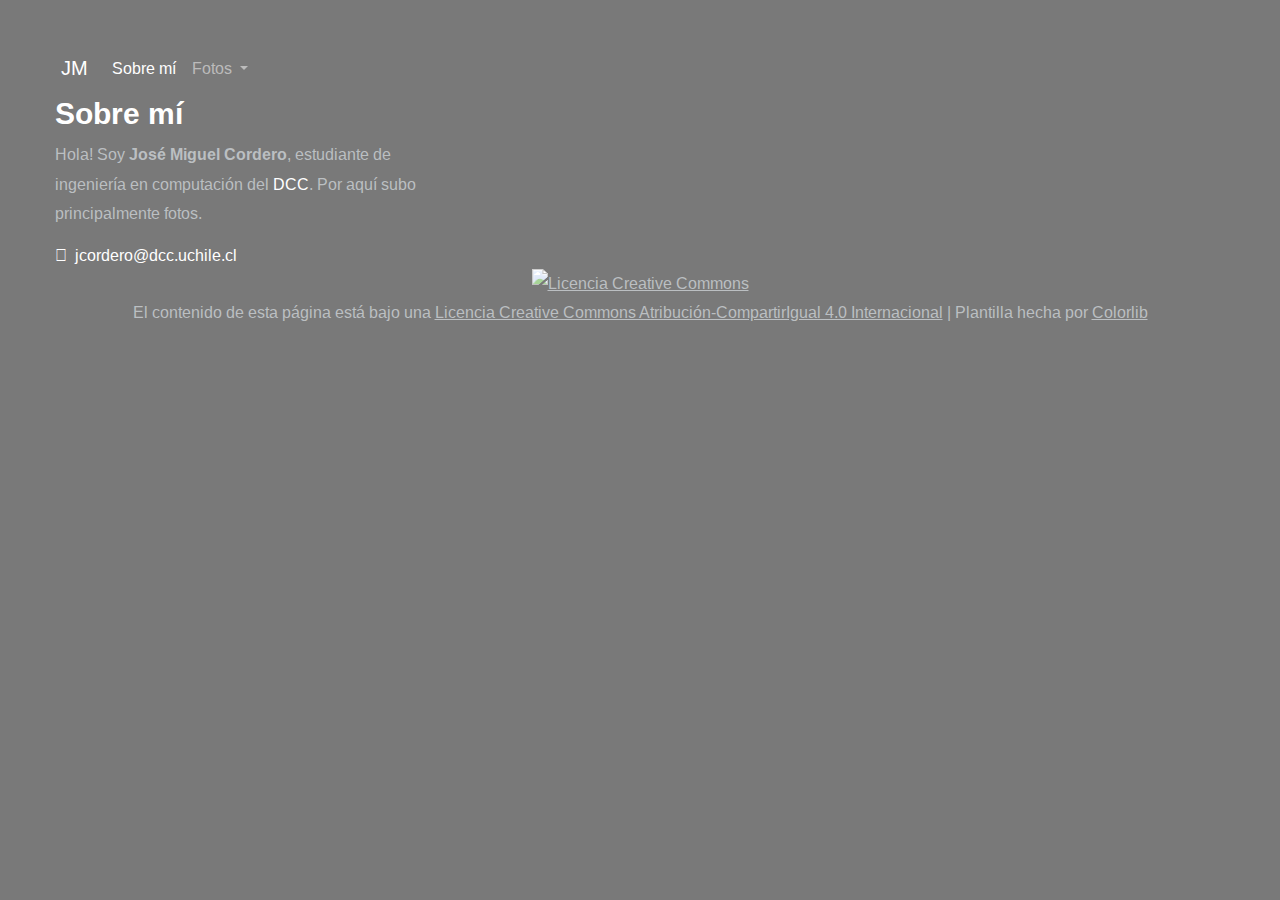
==== commit fa16507c: "html generator" ====
--- a/index.html
+++ b/index.html
@@ -1,7 +1,7 @@
 <!DOCTYPE html>
 <html lang="zxx">
 <head>
-    <title>Yo</title>
+    <title>Sobre mí</title>
     <meta charset="UTF-8">
     <meta name="description" content="José Miguel Cordero">
     <meta name="keywords" content="photo, chile">
@@ -61,7 +61,7 @@
                 <li class="nav-item"><a class="nav-link active"  href="./">Sobre mí</a></li>
 
                 <li class="nav-item dropdown">
-                    <a class="nav-link dropdown-toggle" href="#" id="navbarDropdown" role="button" data-toggle="dropdown" aria-haspopup="true" aria-expanded="false">
+                    <a class="nav-link dropdown-toggle " href="#" id="navbarDropdown" role="button" data-toggle="dropdown" aria-haspopup="true" aria-expanded="false">
                         Fotos
                     </a>
                     <div class="dropdown-menu" aria-labelledby="navbarDropdown">
@@ -76,7 +76,8 @@
     </nav>
 </header>
 <!-- Header Section end -->
-<div class="container   ">
+
+<div class="container">
     <div class="row">
         <div class="col-lg-4">
             <h3 class="mb-2 text-white">Sobre mí</h3>
@@ -88,8 +89,10 @@
                data-domain="dcc.uchile"
                data-tld="cl"
                onclick="window.location.href = 'mailto:' + this.dataset.name + '@' + this.dataset.domain + '.' + this.dataset.tld; return false;"></a>
+        </div>
+    </div>
+</div>
 
-        </div></div></div>
 
 
 
@@ -106,17 +109,6 @@
 </footer>
 <!-- Footer Section end -->
 
-<!-- Search Begin -->
-<!--	<div class="search-model">-->
-<!--		<div class="h-100 d-flex align-items-center justify-content-center">-->
-<!--			<div class="search-close-switch">+</div>-->
-<!--			<form class="search-model-form">-->
-<!--				<input type="text" id="search-input" placeholder="Search here.....">-->
-<!--			</form>-->
-<!--		</div>-->
-<!--	</div>-->
-<!-- Search End -->
-
 <!--====== Javascripts & Jquery ======-->
 <script src="js/vendor/jquery-3.2.1.min.js"></script>
 <script src="https://cdn.jsdelivr.net/npm/popper.js@1.16.1/dist/umd/popper.min.js" integrity="sha384-9/reFTGAW83EW2RDu2S0VKaIzap3H66lZH81PoYlFhbGU+6BZp6G7niu735Sk7lN" crossorigin="anonymous"></script>
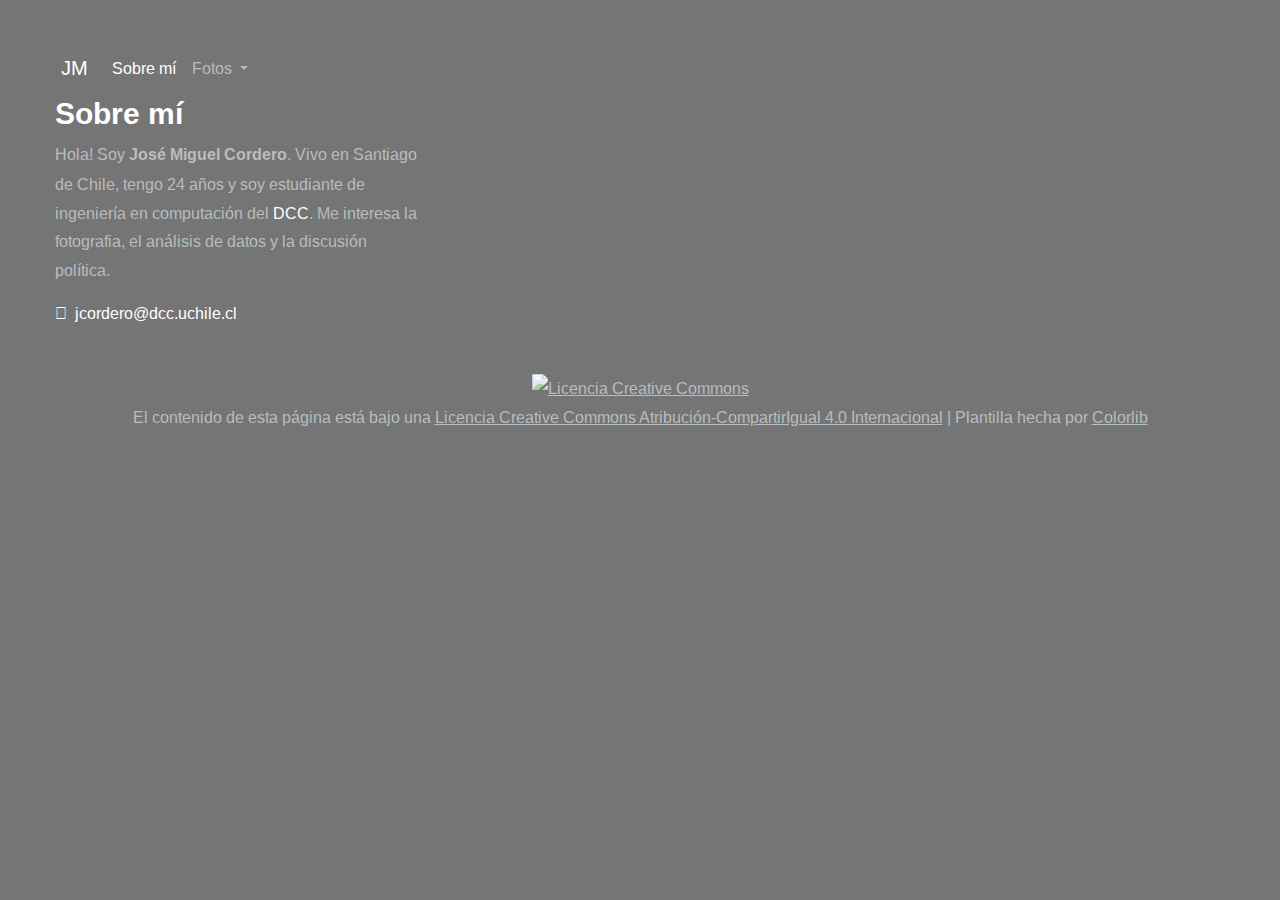
==== commit d768ffd4: "html generator" ====
--- a/index.html
+++ b/index.html
@@ -77,12 +77,13 @@
 </header>
 <!-- Header Section end -->
 
-<div class="container">
+<div class=" mb-5 container">
     <div class="row">
         <div class="col-lg-4">
             <h3 class="mb-2 text-white">Sobre mí</h3>
-            <p>Hola! Soy <b>José Miguel Cordero</b>, estudiante de ingeniería en computación del
-                <a class="pinky" href="https://www.dcc.uchile.cl/">DCC</a>. Por aquí subo principalmente fotos.</p>
+            <p>Hola! Soy <b>José Miguel Cordero</b>. Vivo en Santiago de Chile, tengo 24 años y soy estudiante de
+                ingeniería en computación del <a class="pinky" href="https://www.dcc.uchile.cl/">DCC</a>.
+                Me interesa la fotografia, el análisis de datos y la discusión política.</p>
             <i class="far fa-envelope mr-1"></i>
             <a href="#" class="cryptedmail pinky"
                data-name="jcordero"
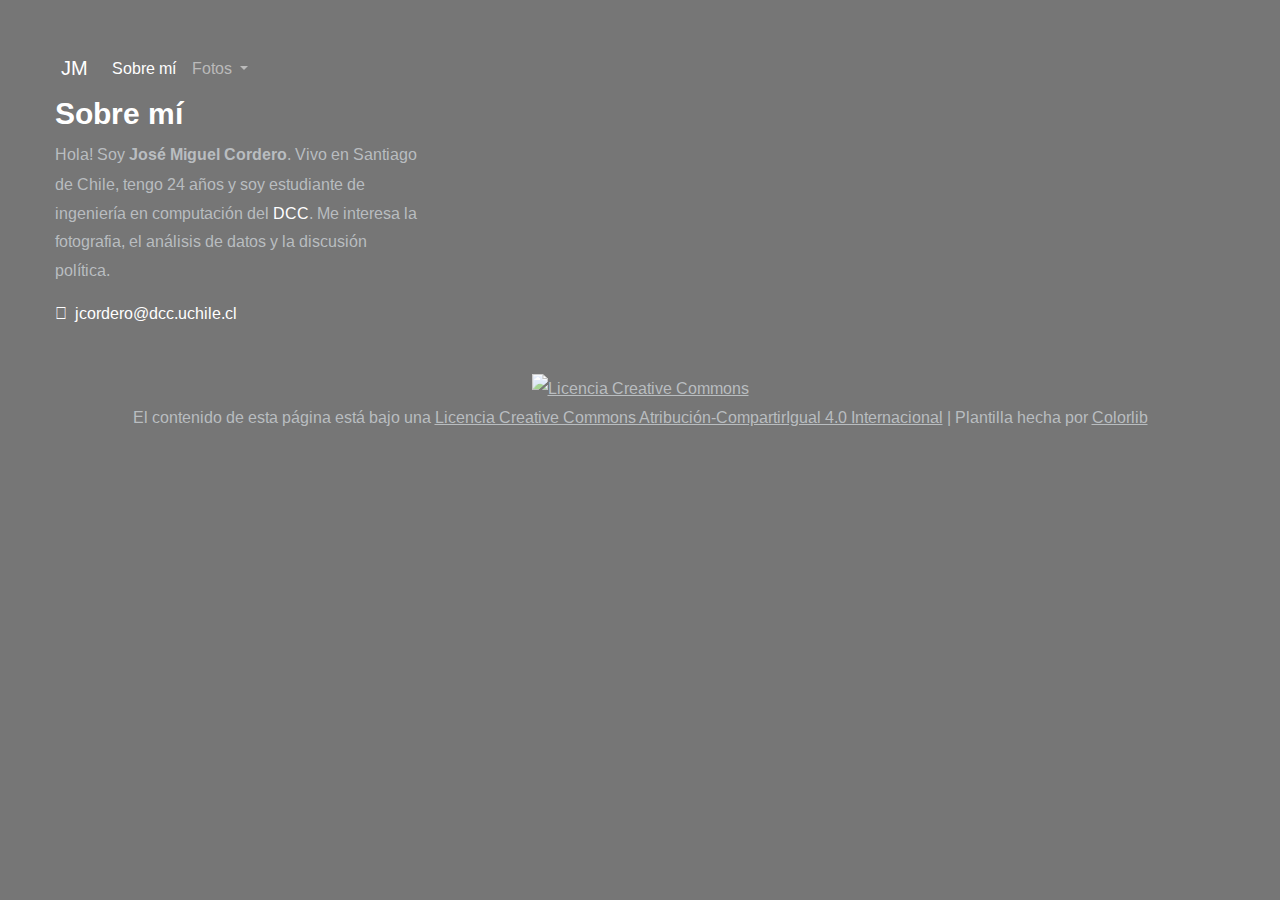
==== commit 3b8f7c6a: "html generator" ====
--- a/index.html
+++ b/index.html
@@ -1,7 +1,7 @@
 <!DOCTYPE html>
 <html lang="zxx">
 <head>
-    <title>Sobre mí</title>
+    <title>Sobre mí - JM</title>
     <meta charset="UTF-8">
     <meta name="description" content="José Miguel Cordero">
     <meta name="keywords" content="photo, chile">
@@ -65,7 +65,7 @@
                         Fotos
                     </a>
                     <div class="dropdown-menu" aria-labelledby="navbarDropdown">
-                        <a class="dropdown-item" href="./estallido.html">Estado de excepción (Santiago de Chile, 2019)</a>
+                        <a class="dropdown-item" href="./estallido.html">Estado de excepción (Santiago, 2019)</a>
                         <a class="dropdown-item" href="#">Neón (pŕoximamente)</a>
 <!--                        <div class="dropdown-divider"></div>-->
 <!--                        <a class="dropdown-item" href="#">Foto aleatoria (próximamente)</a>-->
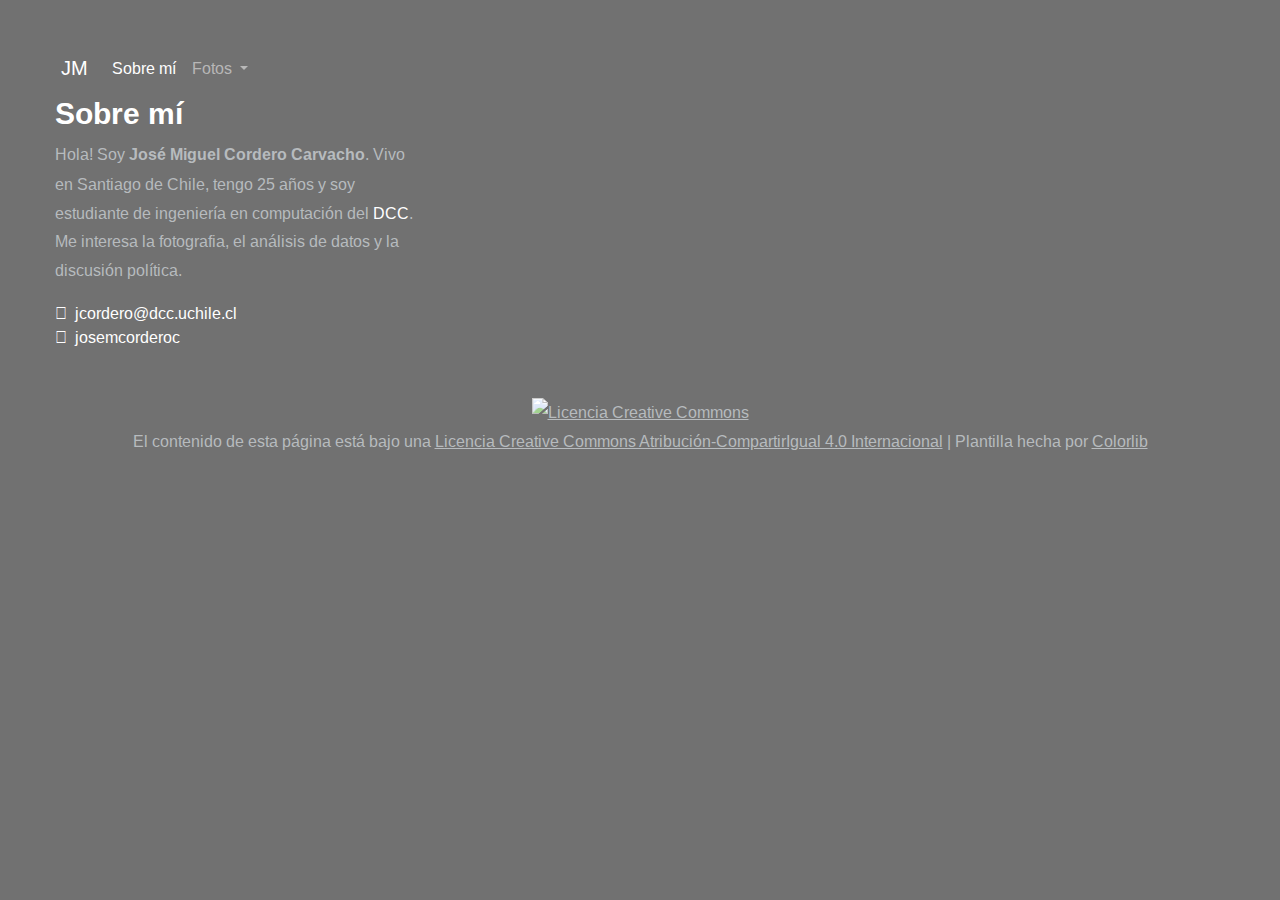
==== commit 6427cd9e: "feat(index): add github and change age" ====
--- a/index.html
+++ b/index.html
@@ -8,13 +8,13 @@
     <meta name="viewport" content="width=device-width, initial-scale=1.0">
 
     <!-- Stylesheets -->
-    <link rel="stylesheet" href="css/bootstrap.min.css"/>
-    <link rel="stylesheet" href="css/font-awesome.min.css"/>
-    <link rel="stylesheet" href="css/slicknav.min.css"/>
-    <link rel="stylesheet" href="css/fresco.css"/>
+    <link rel="stylesheet" href="static/css/bootstrap.min.css"/>
+    <link rel="stylesheet" href="static/css/font-awesome.min.css"/>
+    <link rel="stylesheet" href="static/css/slicknav.min.css"/>
+    <link rel="stylesheet" href="static/css/fresco.css"/>
 
     <!-- Main Stylesheets -->
-    <link rel="stylesheet" href="css/style.css"/>
+    <link rel="stylesheet" href="static/css/style.css"/>
     <script src="https://kit.fontawesome.com/7302a60ea2.js" crossorigin="anonymous"></script>
 
     <!--[if lt IE 9]>
@@ -67,8 +67,8 @@
                     <div class="dropdown-menu" aria-labelledby="navbarDropdown">
                         <a class="dropdown-item" href="./estallido.html">Estado de excepción (Santiago, 2019)</a>
                         <a class="dropdown-item" href="#">Neón (pŕoximamente)</a>
-<!--                        <div class="dropdown-divider"></div>-->
-<!--                        <a class="dropdown-item" href="#">Foto aleatoria (próximamente)</a>-->
+                        <!--                        <div class="dropdown-divider"></div>-->
+                        <!--                        <a class="dropdown-item" href="#">Foto aleatoria (próximamente)</a>-->
                     </div>
                 </li>
             </ul>
@@ -81,7 +81,7 @@
     <div class="row">
         <div class="col-lg-4">
             <h3 class="mb-2 text-white">Sobre mí</h3>
-            <p>Hola! Soy <b>José Miguel Cordero</b>. Vivo en Santiago de Chile, tengo 24 años y soy estudiante de
+            <p>Hola! Soy <b>José Miguel Cordero Carvacho</b>. Vivo en Santiago de Chile, tengo 25 años y soy estudiante de
                 ingeniería en computación del <a class="pinky" href="https://www.dcc.uchile.cl/">DCC</a>.
                 Me interesa la fotografia, el análisis de datos y la discusión política.</p>
             <i class="far fa-envelope mr-1"></i>
@@ -90,6 +90,9 @@
                data-domain="dcc.uchile"
                data-tld="cl"
                onclick="window.location.href = 'mailto:' + this.dataset.name + '@' + this.dataset.domain + '.' + this.dataset.tld; return false;"></a>
+            <br>
+            <i class="fab fa-github mr-1"></i>
+            <a class="pinky" href="https://github.com/josemcorderoc">josemcorderoc</a>
         </div>
     </div>
 </div>
@@ -111,13 +114,13 @@
 <!-- Footer Section end -->
 
 <!--====== Javascripts & Jquery ======-->
-<script src="js/vendor/jquery-3.2.1.min.js"></script>
+<script src="static/js/vendor/jquery-3.2.1.min.js"></script>
 <script src="https://cdn.jsdelivr.net/npm/popper.js@1.16.1/dist/umd/popper.min.js" integrity="sha384-9/reFTGAW83EW2RDu2S0VKaIzap3H66lZH81PoYlFhbGU+6BZp6G7niu735Sk7lN" crossorigin="anonymous"></script>
 <script src="https://stackpath.bootstrapcdn.com/bootstrap/4.5.2/js/bootstrap.min.js" integrity="sha384-B4gt1jrGC7Jh4AgTPSdUtOBvfO8shuf57BaghqFfPlYxofvL8/KUEfYiJOMMV+rV" crossorigin="anonymous"></script>
-<script src="js/jquery.slicknav.min.js"></script>
-<script src="js/slick.min.js"></script>
-<script src="js/fresco.min.js"></script>
-<script src="js/main.js"></script>
+<script src="static/js/jquery.slicknav.min.js"></script>
+<script src="static/js/slick.min.js"></script>
+<script src="static/js/fresco.min.js"></script>
+<script src="static/js/main.js"></script>
 
 </body>
 </html>
--- a/static/css/fresco.css
+++ b/static/css/fresco.css
@@ -0,0 +1,1616 @@
+/* box-sizing */
+.fr-window,
+.fr-window [class^="fr-"],
+.fr-overlay,
+.fr-overlay [class^="fr-"],
+.fr-spinner,
+.fr-spinner [class^="fr-"] {
+  box-sizing: border-box;
+}
+
+.fr-window {
+  position: fixed;
+  width: 100%;
+  height: 100%;
+  top: 0;
+  left: 0;
+  font: 13px/20px "Lucida Sans", "Lucida Sans Unicode", "Lucida Grande", Verdana,
+    Arial, sans-serif;
+  /* Chrome hack, this fixes a visual glitch when quickly toggling a video */
+  transform: translateZ(0px);
+}
+
+/* z-index */
+.fr-overlay {
+  z-index: 99998;
+}
+.fr-window {
+  z-index: 99999;
+}
+.fr-spinner {
+  z-index: 100000;
+}
+
+/* overlay */
+.fr-overlay {
+  position: fixed;
+  top: 0;
+  left: 0;
+  height: 100%;
+  width: 100%;
+}
+.fr-overlay-background {
+  float: left;
+  width: 100%;
+  height: 100%;
+  background: #000;
+  opacity: 0.9;
+  filter: alpha(opacity=90);
+}
+
+.fr-overlay-ui-fullclick .fr-overlay-background {
+  background: #292929;
+  opacity: 1;
+  filter: alpha(opacity=100);
+}
+
+/* mobile touch has position:absolute to allow zooming */
+.fr-window.fr-mobile-touch,
+.fr-overlay.fr-mobile-touch {
+  position: absolute;
+  overflow: visible;
+}
+
+/* some properties on the window are used to toggle things
+ * like margin and the fullclick mode,
+ * we reset those properties after measuring them
+ */
+.fr-measured {
+  margin: 0 !important;
+  min-width: 0 !important;
+  min-height: 0 !important;
+}
+
+.fr-box {
+  position: absolute;
+  top: 0;
+  left: 0;
+  width: 100%;
+  height: 100%;
+}
+
+.fr-pages {
+  position: absolute;
+  width: 100%;
+  height: 100%;
+  overflow: hidden;
+  -webkit-user-select: none;
+  -khtml-user-select: none;
+  -moz-user-select: none;
+  -ms-user-select: none;
+  user-select: none;
+}
+
+.fr-page {
+  position: absolute;
+  width: 100%;
+  height: 100%;
+}
+
+.fr-container {
+  position: absolute;
+  top: 0;
+  left: 0;
+  right: 0;
+  bottom: 0;
+  margin: 0;
+  padding: 0;
+  text-align: center;
+}
+
+.fr-hovering-clickable .fr-container {
+  cursor: pointer;
+}
+
+/*
+   padding:
+   youtube & vimeo always have buttons on the outside
+   side button = 72 = 54 + (2 * 9 margin)
+   close button = 48
+*/
+/* padding ui:inside */
+.fr-ui-inside .fr-container {
+  padding: 20px 20px;
+}
+.fr-ui-inside.fr-no-sides .fr-container {
+  padding: 20px;
+}
+
+/* padding ui:outside */
+.fr-ui-outside .fr-container {
+  padding: 20px 82px;
+}
+.fr-ui-outside.fr-no-sides .fr-container {
+  padding: 20px 48px;
+}
+
+/* reduce padding on smaller screens */
+@media all and (max-width: 700px) and (orientation: portrait),
+  all and (orientation: landscape) and (max-height: 700px) {
+  /* padding ui:inside */
+  .fr-ui-inside .fr-container {
+    padding: 12px 12px;
+  }
+  .fr-ui-inside.fr-no-sides .fr-container {
+    padding: 12px;
+  }
+
+  /* padding ui:outside */
+  .fr-ui-outside .fr-container {
+    padding: 12px 72px;
+  }
+  .fr-ui-outside.fr-no-sides .fr-container {
+    padding: 12px 48px;
+  }
+}
+
+@media all and (max-width: 500px) and (orientation: portrait),
+  all and (orientation: landscape) and (max-height: 500px) {
+  /* padding ui:inside */
+  .fr-ui-inside .fr-container {
+    padding: 0px 0px;
+  }
+  .fr-ui-inside.fr-no-sides .fr-container {
+    padding: 0px;
+  }
+
+  /* padding ui:outside */
+  .fr-ui-outside .fr-container {
+    padding: 0px 72px;
+  }
+  .fr-ui-outside.fr-no-sides .fr-container {
+    padding: 0px 48px;
+  }
+}
+
+/* padding ui:fullclick */
+.fr-ui-fullclick .fr-container {
+  padding: 0;
+}
+.fr-ui-fullclick.fr-no-sides .fr-container {
+  padding: 0;
+}
+
+/* video fullclick */
+.fr-ui-fullclick.fr-type-video .fr-container {
+  padding: 0px 62px;
+}
+.fr-ui-fullclick.fr-no-sides.fr-type-video .fr-container {
+  padding: 48px 0px;
+}
+
+/* overflow-y should always have 0 padding top and bottom */
+.fr-overflow-y .fr-container {
+  padding-top: 0 !important;
+  padding-bottom: 0 !important;
+}
+
+.fr-content,
+.fr-content-background {
+  position: absolute;
+  top: 50%;
+  left: 50%;
+  /* IE11 has a 1px blur bug on the edges of the caption (ui:inside)
+     during animation with overflow:hidden */
+  overflow: visible;
+}
+
+/* img/iframe/error */
+.fr-content-element {
+  float: left;
+  width: 100%;
+  height: 100%;
+}
+
+.fr-content-background {
+  background: #101010;
+}
+
+.fr-info {
+  position: absolute;
+  top: 0;
+  left: 0;
+  width: 100%;
+  color: #efefef;
+  font-size: 13px;
+  line-height: 20px;
+  text-align: left;
+  -webkit-text-size-adjust: none;
+  text-size-adjust: none;
+  -webkit-user-select: text;
+  -khtml-user-select: text;
+  -moz-user-select: text;
+  -ms-user-select: text;
+  user-select: text;
+}
+.fr-info-background {
+  position: absolute;
+  top: 0;
+  left: 0;
+  height: 100%;
+  width: 100%;
+  background: #000;
+  line-height: 1%;
+  filter: none;
+  opacity: 1;
+}
+.fr-ui-inside .fr-info-background {
+  filter: alpha(opacity=80);
+  opacity: 0.8;
+  zoom: 1;
+}
+/* ui:outside has a slightly lighter info background to break up from black page backgrounds */
+.fr-ui-outside .fr-info-background {
+  background: #0d0d0d;
+}
+
+/* info at the bottom for ui:inside */
+.fr-content .fr-info {
+  top: auto;
+  bottom: 0;
+}
+
+.fr-info-padder {
+  display: block;
+  overflow: hidden;
+  padding: 12px;
+  position: relative;
+  width: auto;
+}
+.fr-caption {
+  width: auto;
+  display: inline;
+}
+
+.fr-position {
+  color: #b3b3b3;
+  float: right;
+  line-height: 21px;
+  opacity: 0.99;
+  position: relative;
+  text-align: right;
+  margin-left: 15px;
+  white-space: nowrap;
+}
+
+/* positions not within the info bar
+   for ui:outside/inside */
+.fr-position-outside,
+.fr-position-inside {
+  position: absolute;
+  bottom: 0;
+  right: 0;
+  margin: 12px;
+  width: auto;
+  padding: 2px 8px;
+  border-radius: 10px;
+  font-size: 11px;
+  line-height: 20px;
+  text-shadow: 0 1px 0 rgba(0, 0, 0, 0.4);
+  display: none;
+  overflow: hidden;
+  white-space: nowrap;
+  -webkit-text-size-adjust: none;
+  text-size-adjust: none;
+  -webkit-user-select: text;
+  -khtml-user-select: text;
+  -moz-user-select: text;
+  -ms-user-select: text;
+  user-select: text;
+}
+.fr-position-inside {
+  border: 0;
+}
+
+.fr-position-background {
+  position: absolute;
+  top: 0;
+  left: 0;
+  width: 100%;
+  height: 100%;
+  background: #0d0d0d;
+  filter: alpha(opacity=80);
+  opacity: 0.8;
+  zoom: 1; /* oldIE */
+}
+.fr-position-text {
+  color: #b3b3b3;
+}
+.fr-position-outside .fr-position-text,
+.fr-position-inside .fr-position-text {
+  float: left;
+  position: relative;
+  text-shadow: 0 1px 1px rgba(0, 0, 0, 0.3);
+  opacity: 1;
+}
+
+/* display it for the outside ui, hide the caption inside */
+.fr-ui-outside .fr-position-outside {
+  display: block;
+}
+.fr-ui-outside .fr-info .fr-position {
+  display: none;
+}
+
+.fr-ui-inside.fr-no-caption .fr-position-inside {
+  display: block;
+}
+
+/* links */
+.fr-info a,
+.fr-info a:hover {
+  color: #ccc;
+  border: 0;
+  background: none;
+  text-decoration: underline;
+}
+.fr-info a:hover {
+  color: #eee;
+}
+
+/* no-caption */
+.fr-ui-outside.fr-no-caption .fr-info {
+  display: none;
+}
+.fr-ui-inside.fr-no-caption .fr-caption {
+  display: none;
+}
+
+/* --- stroke */
+.fr-stroke {
+  position: absolute;
+  top: 0;
+  left: 0;
+  width: 100%;
+  height: 1px;
+}
+.fr-stroke-vertical {
+  width: 1px;
+  height: 100%;
+}
+.fr-stroke-horizontal {
+  padding: 0 1px;
+}
+
+.fr-stroke-right {
+  left: auto;
+  right: 0;
+}
+.fr-stroke-bottom {
+  top: auto;
+  bottom: 0;
+}
+
+.fr-stroke-color {
+  float: left;
+  width: 100%;
+  height: 100%;
+  background: rgba(255, 255, 255, 0.08);
+}
+
+/* the stroke is brighter inside the info box */
+.fr-info .fr-stroke-color {
+  background: rgba(80, 80, 80, 0.3);
+}
+
+/* remove the stroke when outside ui has a caption */
+.fr-ui-outside.fr-has-caption .fr-content .fr-stroke-bottom {
+  display: none;
+}
+
+/* remove stroke and shadow when ui:fullclick */
+.fr-ui-fullclick .fr-stroke {
+  display: none;
+}
+.fr-ui-fullclick .fr-content-background {
+  box-shadow: none;
+}
+
+/* the info box never bas a top stroke */
+.fr-info .fr-stroke-top {
+  display: none;
+}
+
+/* < > */
+.fr-side {
+  position: absolute;
+  top: 50%;
+  width: 54px;
+  height: 72px;
+  margin: 0 9px;
+  margin-top: -36px;
+  cursor: pointer;
+  -webkit-user-select: none;
+  -moz-user-select: none;
+  user-select: none;
+  zoom: 1;
+}
+.fr-side-previous {
+  left: 0;
+}
+.fr-side-next {
+  right: 0;
+  left: auto;
+}
+
+.fr-side-disabled {
+  cursor: default;
+}
+.fr-side-hidden {
+  display: none !important;
+}
+
+.fr-side-button {
+  float: left;
+  width: 100%;
+  height: 100%;
+  margin: 0;
+  padding: 0;
+}
+.fr-side-button-background {
+  position: absolute;
+  top: 0;
+  left: 0;
+  width: 100%;
+  height: 100%;
+  background-color: #101010;
+}
+.fr-side-button-icon {
+  float: left;
+  position: relative;
+  height: 100%;
+  width: 100%;
+  zoom: 1;
+  background-position: 50% 50%;
+  background-repeat: no-repeat;
+}
+/* smaller side buttons */
+@media all and (max-width: 500px) and (orientation: portrait),
+  all and (orientation: landscape) and (max-height: 414px) {
+  .fr-side {
+    width: 54px;
+    height: 60px;
+    margin: 0;
+    margin-top: -30px;
+  }
+  .fr-side-button {
+    width: 48px;
+    height: 60px;
+    margin: 0 3px;
+  }
+}
+
+/* X */
+.fr-close {
+  position: absolute;
+  width: 48px;
+  height: 48px;
+  top: 0;
+  right: 0;
+  cursor: pointer;
+  -webkit-user-select: none;
+  -moz-user-select: none;
+  user-select: none;
+}
+
+.fr-close-background,
+.fr-close-icon {
+  position: absolute;
+  top: 12px;
+  left: 12px;
+  height: 26px;
+  width: 26px;
+  background-position: 50% 50%;
+  background-repeat: no-repeat;
+}
+.fr-close-background {
+  background-color: #000;
+}
+
+/* Thumbnails */
+.fr-thumbnails {
+  position: absolute;
+  overflow: hidden;
+}
+.fr-thumbnails-disabled .fr-thumbnails {
+  display: none !important;
+}
+.fr-thumbnails-horizontal .fr-thumbnails {
+  width: 100%;
+  height: 12%;
+  min-height: 74px;
+  max-height: 160px;
+  bottom: 0;
+}
+
+.fr-thumbnails-vertical .fr-thumbnails {
+  height: 100%;
+  width: 10%;
+  min-width: 74px;
+  max-width: 160px;
+  left: 0;
+}
+
+.fr-thumbnails,
+.fr-thumbnails * {
+  -webkit-user-select: none;
+  -khtml-user-select: none;
+  -moz-user-select: none;
+  -ms-user-select: none;
+  user-select: none;
+}
+
+.fr-thumbnails-wrapper {
+  position: absolute;
+  top: 0;
+  left: 50%;
+  height: 100%;
+}
+.fr-thumbnails-vertical .fr-thumbnails-wrapper {
+  top: 50%;
+  left: 0;
+}
+
+.fr-thumbnails-slider {
+  position: relative;
+  width: 100%;
+  height: 100%;
+  float: left;
+  zoom: 1;
+}
+
+.fr-thumbnails-slider-slide {
+  position: absolute;
+  top: 0;
+  left: 0;
+  height: 100%;
+}
+
+.fr-thumbnails-thumbs {
+  float: left;
+  height: 100%;
+  overflow: hidden;
+  position: relative;
+  top: 0;
+  left: 0;
+}
+
+.fr-thumbnails-slide {
+  position: absolute;
+  top: 0;
+  height: 100%;
+  width: 100%;
+}
+
+.fr-thumbnail-frame {
+  position: absolute;
+  zoom: 1;
+  overflow: hidden;
+}
+
+.fr-thumbnail {
+  position: absolute;
+  width: 30px;
+  height: 100%;
+  left: 50%;
+  top: 50%;
+  zoom: 1;
+  cursor: pointer;
+  margin: 0 10px;
+}
+.fr-ltIE9 .fr-thumbnail * {
+  overflow: hidden; /* IE6(7) */
+  z-index: 1;
+  zoom: 1;
+}
+
+.fr-thumbnail-wrapper {
+  position: relative;
+  background: #161616;
+  width: 100%;
+  height: 100%;
+  float: left;
+  overflow: hidden;
+  display: inline; /* IE6(7) */
+  z-index: 0; /* IE8 */
+}
+
+.fr-thumbnail-overlay {
+  cursor: pointer;
+}
+.fr-thumbnail-active .fr-thumbnail-overlay {
+  cursor: default;
+}
+.fr-thumbnail-overlay,
+.fr-thumbnail-overlay-background,
+.fr-thumbnail-overlay-border {
+  position: absolute;
+  top: 0;
+  left: 0;
+  width: 100%;
+  height: 100%;
+  border-width: 0;
+  overflow: hidden;
+  border-style: solid;
+  border-color: transparent;
+}
+.fr-ltIE9 .fr-thumbnail-overlay-border {
+  border-width: 0 !important;
+}
+.fr-thumbnail .fr-thumbnail-image {
+  position: absolute;
+  filter: alpha(opacity=85);
+  opacity: 0.85;
+  max-width: none;
+}
+.fr-thumbnail:hover .fr-thumbnail-image,
+.fr-thumbnail-active:hover .fr-thumbnail-image {
+  filter: alpha(opacity=99);
+  opacity: 0.99;
+}
+.fr-thumbnail-active .fr-thumbnail-image,
+.fr-thumbnail-active:hover .fr-thumbnail-image {
+  filter: alpha(opacity=35);
+  opacity: 0.35;
+}
+.fr-thumbnail-active {
+  cursor: default;
+}
+
+/* Thumbnails loading */
+.fr-thumbnail-loading,
+.fr-thumbnail-loading-background,
+.fr-thumbnail-loading-icon {
+  position: absolute;
+  top: 0;
+  left: 0;
+  width: 100%;
+  height: 100%;
+}
+.fr-thumbnail-loading-background {
+  background-color: #161616;
+  background-position: 50% 50%;
+  background-repeat: no-repeat;
+  opacity: 0.8;
+  position: relative;
+  float: left;
+}
+/* this element is there as an alternative to putting the loading image on the background */
+.fr-thumbnail-loading-icon {
+  display: none;
+}
+
+/* error on thumbnail */
+.fr-thumbnail-error .fr-thumbnail-image {
+  position: absolute;
+  top: 0;
+  left: 0;
+  width: 100%;
+  height: 100%;
+  background-color: #202020;
+}
+
+/* Thumbnail < > */
+.fr-thumbnails-side {
+  float: left;
+  height: 100%;
+  width: 28px;
+  margin: 0 5px;
+  position: relative;
+  overflow: hidden;
+}
+.fr-thumbnails-side-previous {
+  margin-left: 12px;
+}
+.fr-thumbnails-side-next {
+  margin-right: 12px;
+}
+
+.fr-thumbnails-vertical .fr-thumbnails-side {
+  height: 28px;
+  width: 100%;
+  margin: 10px 0;
+}
+.fr-thumbnails-vertical .fr-thumbnails-side-previous {
+  margin-top: 20px;
+}
+.fr-thumbnails-vertical .fr-thumbnails-side-next {
+  margin-bottom: 20px;
+}
+
+.fr-thumbnails-side-button {
+  position: absolute;
+  top: 50%;
+  left: 50%;
+  margin-top: -14px;
+  margin-left: -14px;
+  width: 28px;
+  height: 28px;
+  cursor: pointer;
+}
+
+.fr-thumbnails-side-button-background {
+  position: absolute;
+  top: 0;
+  left: 0;
+  height: 100%;
+  width: 100%;
+  filter: alpha(opacity=80);
+  opacity: 0.8;
+  -moz-transition: background-color 0.2s ease-in;
+  -webkit-transition: background-color 0.2s ease-in;
+  transition: background-color 0.2s ease-in;
+  background-color: #333;
+  cursor: pointer;
+  border-radius: 4px;
+}
+.fr-thumbnails-side-button:hover .fr-thumbnails-side-button-background {
+  background-color: #3b3b3b;
+}
+
+.fr-thumbnails-side-button-disabled * {
+  cursor: default;
+}
+.fr-thumbnails-side-button-disabled:hover
+  .fr-thumbnails-side-button-background {
+  background-color: #333;
+}
+
+.fr-thumbnails-side-button-icon {
+  position: absolute;
+  /*top: -7px;
+  left: -7px;*/
+  top: 0;
+  left: 0;
+  width: 100%;
+  height: 100%;
+}
+
+/* vertical thumbnails */
+.fr-thumbnails-vertical .fr-thumbnails-side,
+.fr-thumbnails-vertical .fr-thumbnails-thumbs,
+.fr-thumbnails-vertical .fr-thumbnail-frame {
+  clear: both;
+}
+
+/* ui:fullclick has a dark thumbnail background */
+.fr-window-ui-fullclick .fr-thumbnails {
+  background: #090909;
+}
+
+/* put a stroke on the connecting caption*/
+.fr-window-ui-fullclick.fr-thumbnails-enabled.fr-thumbnails-horizontal
+  .fr-info
+  .fr-stroke-bottom {
+  display: block !important;
+} /*({ box-shadow: inset 0 -1px 0 rgba(255,255,255,.1); } */
+.fr-window-ui-fullclick.fr-thumbnails-enabled.fr-thumbnails-vertical
+  .fr-info
+  .fr-stroke-left {
+  display: block !important;
+}
+
+/* thumbnail spacing  */
+.fr-thumbnails-horizontal .fr-thumbnails-thumbs {
+  padding: 12px 5px;
+}
+.fr-thumbnails-vertical .fr-thumbnails-thumbs {
+  padding: 5px 12px;
+}
+.fr-thumbnails-measured .fr-thumbnails-thumbs {
+  padding: 0 !important;
+}
+/* horizontal */
+@media all and (min-height: 700px) {
+  .fr-thumbnails-horizontal .fr-thumbnails-thumbs {
+    padding: 16px 8px;
+  }
+  .fr-thumbnails-horizontal .fr-thumbnails-side {
+    margin: 0 8px;
+  }
+  .fr-thumbnails-horizontal .fr-thumbnails-side-previous {
+    margin-left: 16px;
+  }
+  .fr-thumbnails-horizontal .fr-thumbnails-side-next {
+    margin-right: 16px;
+  }
+}
+@media all and (min-height: 980px) {
+  .fr-thumbnails-horizontal .fr-thumbnails-thumbs {
+    padding: 20px 10px;
+  }
+  .fr-thumbnails-horizontal .fr-thumbnails-side {
+    margin: 0 10px;
+  }
+  .fr-thumbnails-horizontal .fr-thumbnails-side-previous {
+    margin-left: 20px;
+  }
+  .fr-thumbnails-horizontal .fr-thumbnails-side-next {
+    margin-right: 20px;
+  }
+}
+
+/* vertical */
+@media all and (min-width: 1200px) {
+  .fr-thumbnails-vertical .fr-thumbnails-thumbs {
+    padding: 8px 16px;
+  }
+  .fr-thumbnails-vertical .fr-thumbnails-side {
+    margin: 0 8px;
+  }
+  .fr-thumbnails-vertical .fr-thumbnails-side-previous {
+    margin-top: 16px;
+  }
+  .fr-thumbnails-vertical .fr-thumbnails-side-next {
+    margin-bottom: 16px;
+  }
+}
+@media all and (min-width: 1800px) {
+  .fr-thumbnails-vertical .fr-thumbnails-thumbs {
+    padding: 10px 20px;
+  }
+  .fr-thumbnails-vertical .fr-thumbnails-side {
+    margin: 10px 0;
+  }
+  .fr-thumbnails-vertical .fr-thumbnails-side-previous {
+    margin-top: 20px;
+  }
+  .fr-thumbnails-vertical .fr-thumbnails-side-next {
+    margin-bottom: 20px;
+  }
+}
+
+/* hide thumbnails on smaller screens
+   the js always hides them on touch based devices
+*/
+@media all and (max-width: 500px) and (orientation: portrait),
+  all and (orientation: landscape) and (max-height: 500px) {
+  .fr-thumbnails-horizontal .fr-thumbnails {
+    display: none !important;
+  }
+}
+@media all and (max-width: 700px) and (orientation: portrait),
+  all and (orientation: landscape) and (max-height: 414px) {
+  .fr-thumbnails-vertical .fr-thumbnails {
+    display: none !important;
+  }
+}
+
+/* force fullClick: true
+   and force overflow: false */
+@media all and (max-width: 500px) and (orientation: portrait),
+  all and (orientation: landscape) and (max-height: 414px) {
+  .fr-page {
+    min-width: 100%;
+  } /* fullclick */
+  .fr-page {
+    min-height: 100%;
+  } /* overflow: false */
+}
+
+/* switch between ui modes
+   we force everything not in the current UI mode to hide
+*/
+.fr-window-ui-fullclick .fr-side-next-outside,
+.fr-window-ui-fullclick .fr-side-previous-outside,
+.fr-window-ui-fullclick .fr-close-outside,
+.fr-window-ui-fullclick .fr-content .fr-side-next,
+.fr-window-ui-fullclick .fr-content .fr-side-previous,
+.fr-window-ui-fullclick .fr-content .fr-close,
+.fr-window-ui-fullclick .fr-content .fr-info,
+.fr-window-ui-outside .fr-side-next-fullclick,
+.fr-window-ui-outside .fr-side-previous-fullclick,
+.fr-window-ui-outside .fr-close-fullclick,
+.fr-window-ui-outside .fr-content .fr-side-next,
+.fr-window-ui-outside .fr-content .fr-side-previous,
+.fr-window-ui-outside .fr-content .fr-close,
+.fr-window-ui-outside .fr-content .fr-info,
+.fr-window-ui-inside .fr-page > .fr-info,
+.fr-window-ui-inside .fr-side-next-fullclick,
+.fr-window-ui-inside .fr-side-previous-fullclick,
+.fr-window-ui-inside .fr-close-fullclick,
+.fr-window-ui-inside .fr-side-next-outside,
+.fr-window-ui-inside .fr-side-previous-outside,
+.fr-window-ui-inside .fr-close-outside {
+  display: none !important;
+}
+
+/* some ui elements can be toggled on mousemove.
+   filter:alpha(opacity) is bugged so we use display in oldIE
+*/
+.fr-toggle-ui {
+  opacity: 0;
+  -webkit-transition: opacity 0.3s;
+  transition: opacity 0.3s;
+}
+.fr-visible-fullclick-ui .fr-box > .fr-toggle-ui,
+.fr-visible-inside-ui .fr-ui-inside .fr-toggle-ui {
+  opacity: 1;
+}
+
+.fr-hidden-fullclick-ui .fr-box > .fr-toggle-ui,
+.fr-hidden-inside-ui .fr-ui-inside .fr-toggle-ui {
+  -webkit-transition: opacity 0.3s;
+  transition: opacity 0.3s;
+}
+.fr-ltIE9.fr-hidden-fullclick-ui .fr-box > .fr-toggle-ui,
+.fr-ltIE9.fr-hidden-inside-ui .fr-ui-inside .fr-toggle-ui {
+  display: none;
+}
+
+/* Spinner */
+.fr-spinner {
+  position: fixed;
+  width: 52px;
+  height: 52px;
+  background: #101010;
+  background: rgba(16, 16, 16, 0.85);
+  border-radius: 5px;
+}
+.fr-spinner div {
+  position: absolute;
+  top: 0;
+  left: 0;
+  height: 64%;
+  width: 64%;
+  margin-left: 18%;
+  margin-top: 18%;
+  opacity: 1;
+  -webkit-animation: fresco-12 1.2s infinite ease-in-out;
+  animation: fresco-12 1.2s infinite ease-in-out;
+}
+
+.fr-spinner div:after {
+  content: "";
+  position: absolute;
+  top: 0;
+  left: 50%;
+  width: 2px;
+  height: 8px;
+  margin-left: -1px;
+  background: #fff;
+  box-shadow: 0 0 1px rgba(0, 0, 0, 0); /* fixes rendering in Firefox */
+}
+
+.fr-spinner div.fr-spin-1 {
+  -ms-transform: rotate(30deg);
+  -webkit-transform: rotate(30deg);
+  transform: rotate(30deg);
+  -webkit-animation-delay: -1.1s;
+  animation-delay: -1.1s;
+}
+.fr-spinner div.fr-spin-2 {
+  -ms-transform: rotate(60deg);
+  -webkit-transform: rotate(60deg);
+  transform: rotate(60deg);
+  -webkit-animation-delay: -1s;
+  animation-delay: -1s;
+}
+.fr-spinner div.fr-spin-3 {
+  -ms-transform: rotate(90deg);
+  -webkit-transform: rotate(90deg);
+  transform: rotate(90deg);
+  -webkit-animation-delay: -0.9s;
+  animation-delay: -0.9s;
+}
+.fr-spinner div.fr-spin-4 {
+  -ms-transform: rotate(120deg);
+  -webkit-transform: rotate(120deg);
+  transform: rotate(120deg);
+  -webkit-animation-delay: -0.8s;
+  animation-delay: -0.8s;
+}
+.fr-spinner div.fr-spin-5 {
+  -ms-transform: rotate(150deg);
+  -webkit-transform: rotate(150deg);
+  transform: rotate(150deg);
+  -webkit-animation-delay: -0.7s;
+  animation-delay: -0.7s;
+}
+.fr-spinner div.fr-spin-6 {
+  -ms-transform: rotate(180deg);
+  -webkit-transform: rotate(180deg);
+  transform: rotate(180deg);
+  -webkit-animation-delay: -0.6s;
+  animation-delay: -0.6s;
+}
+.fr-spinner div.fr-spin-6 {
+  -ms-transform: rotate(180deg);
+  -webkit-transform: rotate(180deg);
+  transform: rotate(180deg);
+  -webkit-animation-delay: -0.6s;
+  animation-delay: -0.6s;
+}
+.fr-spinner div.fr-spin-7 {
+  -ms-transform: rotate(210deg);
+  -webkit-transform: rotate(210deg);
+  transform: rotate(210deg);
+  -webkit-animation-delay: -0.5s;
+  animation-delay: -0.5s;
+}
+.fr-spinner div.fr-spin-8 {
+  -ms-transform: rotate(240deg);
+  -webkit-transform: rotate(240deg);
+  transform: rotate(240deg);
+  -webkit-animation-delay: -0.4s;
+  animation-delay: -0.4s;
+}
+.fr-spinner div.fr-spin-9 {
+  -ms-transform: rotate(270deg);
+  -webkit-transform: rotate(270deg);
+  transform: rotate(270deg);
+  -webkit-animation-delay: -0.3s;
+  animation-delay: -0.3s;
+}
+.fr-spinner div.fr-spin-10 {
+  -ms-transform: rotate(300deg);
+  -webkit-transform: rotate(300deg);
+  transform: rotate(300deg);
+  -webkit-animation-delay: -0.2s;
+  animation-delay: -0.2s;
+}
+.fr-spinner div.fr-spin-11 {
+  -ms-transform: rotate(330deg);
+  -webkit-transform: rotate(330deg);
+  transform: rotate(330deg);
+  -webkit-animation-delay: -0.1s;
+  animation-delay: -0.1s;
+}
+.fr-spinner div.fr-spin-12 {
+  -ms-transform: rotate(360deg);
+  -webkit-transform: rotate(360deg);
+  transform: rotate(360deg);
+  -webkit-animation-delay: 0s;
+  animation-delay: 0s;
+}
+
+@-webkit-keyframes fresco-12 {
+  0% {
+    opacity: 1;
+  }
+  100% {
+    opacity: 0;
+  }
+}
+@keyframes fresco-12 {
+  0% {
+    opacity: 1;
+  }
+  100% {
+    opacity: 0;
+  }
+}
+
+/* Thumbnail spinner */
+.fr-thumbnail-spinner {
+  position: absolute;
+  top: 50%;
+  left: 50%;
+  margin-top: -20px;
+  margin-left: -20px;
+  width: 40px;
+  height: 40px;
+}
+.fr-thumbnail-spinner-spin {
+  position: relative;
+  float: left;
+  margin: 8px 0 0 8px;
+  text-indent: -9999em;
+  border-top: 2px solid rgba(255, 255, 255, 0.2);
+  border-right: 2px solid rgba(255, 255, 255, 0.2);
+  border-bottom: 2px solid rgba(255, 255, 255, 0.2);
+  border-left: 2px solid #fff;
+  -webkit-animation: fr-thumbnail-spin 1.1s infinite linear;
+  animation: fr-thumbnail-spin 1.1s infinite linear;
+}
+.fr-thumbnail-spinner-spin,
+.fr-thumbnail-spinner-spin:after {
+  border-radius: 50%;
+  width: 24px;
+  height: 24px;
+}
+@-webkit-keyframes fr-thumbnail-spin {
+  0% {
+    -webkit-transform: rotate(0deg);
+    transform: rotate(0deg);
+  }
+  100% {
+    -webkit-transform: rotate(360deg);
+    transform: rotate(360deg);
+  }
+}
+@keyframes fr-thumbnail-spin {
+  0% {
+    -webkit-transform: rotate(0deg);
+    transform: rotate(0deg);
+  }
+  100% {
+    -webkit-transform: rotate(360deg);
+    transform: rotate(360deg);
+  }
+}
+
+/* Error */
+.fr-error {
+  float: left;
+  position: relative;
+  background-color: #ca3434;
+  width: 160px;
+  height: 160px;
+}
+
+.fr-error-icon {
+  position: absolute;
+  width: 42px;
+  height: 42px;
+  top: 50%;
+  left: 50%;
+  margin-left: -21px;
+  margin-top: -21px;
+}
+
+/* skin: 'fresco' */
+
+/* Sprite */
+.fr-window-skin-fresco .fr-side-button-icon,
+.fr-window-skin-fresco .fr-close-icon,
+.fr-window-skin-fresco .fr-thumbnails-side-button-icon,
+.fr-window-skin-fresco .fr-error-icon {
+  background-image: url("fresco/skins/fresco/sprite.svg");
+}
+/* fallback png sprite */
+.fr-window-skin-fresco.fr-no-svg .fr-side-button-icon,
+.fr-window-skin-fresco.fr-no-svg .fr-close-icon,
+.fr-window-skin-fresco.fr-no-svg .fr-thumbnails-side-button-icon,
+.fr-window-skin-fresco .fr-error-icon {
+  background-image: url("fresco/skins/fresco/sprite.png");
+}
+
+.fr-window-skin-fresco .fr-error-icon {
+  background-position: -160px -126px;
+}
+
+.fr-window-skin-fresco .fr-content-background {
+  background: #101010;
+  box-shadow: 0 0 5px rgba(0, 0, 0, 0.4);
+}
+.fr-window-skin-fresco.fr-window-ui-fullclick .fr-content-background {
+  box-shadow: none;
+}
+
+/* thumbnail shadow */
+.fr-window-skin-fresco .fr-thumbnail-wrapper {
+  box-shadow: 0 0 3px rgba(0, 0, 0, 0.3);
+}
+.fr-window-skin-fresco .fr-thumbnail-active .fr-thumbnail-wrapper {
+  box-shadow: 0 0 1px rgba(0, 0, 0, 0.1);
+}
+
+/* < > */
+.fr-window-skin-fresco .fr-side-button-background {
+  background-color: transparent;
+}
+.fr-window-skin-fresco .fr-side-previous .fr-side-button-icon {
+  background-position: -13px -14px;
+}
+.fr-window-skin-fresco .fr-side-next .fr-side-button-icon {
+  background-position: -93px -14px;
+}
+
+.fr-window-skin-fresco .fr-side-previous:hover .fr-side-button-icon {
+  background-position: -13px -114px;
+}
+.fr-window-skin-fresco .fr-side-next:hover .fr-side-button-icon {
+  background-position: -93px -114px;
+}
+
+/* transition (png) */
+.fr-window-skin-fresco.fr-no-svg
+  .fr-hovering-previous
+  .fr-side-previous
+  .fr-side-button-icon,
+.fr-window-skin-fresco.fr-no-svg.fr-mobile-touch
+  .fr-side-previous
+  .fr-side-button-icon {
+  background-position: -13px -114px;
+}
+.fr-window-skin-fresco.fr-no-svg
+  .fr-hovering-next
+  .fr-side-next
+  .fr-side-button-icon,
+.fr-window-skin-fresco.fr-no-svg.fr-mobile-touch
+  .fr-side-next
+  .fr-side-button-icon {
+  background-position: -93px -114px;
+}
+
+/* disabled state (png) */
+.fr-window-skin-fresco.fr-no-svg
+  .fr-side-previous.fr-side-disabled
+  .fr-side-button-icon,
+.fr-window-skin-fresco.fr-no-svg
+  .fr-hovering-previous
+  .fr-side-previous.fr-side-disabled
+  .fr-side-button-icon,
+.fr-window-skin-fresco.fr-no-svg
+  .fr-side-previous.fr-side-disabled:hover
+  .fr-side-button-icon {
+  background-position: -13px -214px;
+}
+.fr-window-skin-fresco.fr-no-svg
+  .fr-side-next.fr-side-disabled
+  .fr-side-button-icon,
+.fr-window-skin-fresco.fr-no-svg
+  .fr-hovering-next
+  .fr-side-next.fr-side-disabled
+  .fr-side-button-icon,
+.fr-window-skin-fresco.fr-no-svg
+  .fr-side-next.fr-side-disabled:hover
+  .fr-side-button-icon {
+  background-position: -93px -214px;
+}
+
+/* transition (svg) */
+.fr-window-skin-fresco.fr-svg .fr-side-previous .fr-side-button-icon {
+  background-position: -13px -114px;
+}
+.fr-window-skin-fresco.fr-svg .fr-side-next .fr-side-button-icon {
+  background-position: -93px -114px;
+}
+.fr-window-skin-fresco.fr-svg .fr-side-button-icon {
+  opacity: 0.5;
+}
+
+.fr-window-skin-fresco.fr-svg .fr-side:hover .fr-side-button-icon,
+.fr-window-skin-fresco.fr-svg
+  .fr-hovering-previous
+  .fr-side-previous
+  .fr-side-button-icon,
+.fr-window-skin-fresco.fr-svg
+  .fr-hovering-next
+  .fr-side-next
+  .fr-side-button-icon {
+  opacity: 1;
+}
+
+.fr-window-skin-fresco.fr-svg.fr-mobile-touch .fr-side .fr-side-button-icon {
+  opacity: 0.8;
+} /* touch always active but at lower opacity */
+
+/* disabled (svg) */
+.fr-window-skin-fresco.fr-svg .fr-side-disabled .fr-side-button-icon,
+.fr-window-skin-fresco.fr-svg
+  .fr-hovering-previous
+  .fr-side-disabled
+  .fr-side-button-icon,
+.fr-window-skin-fresco.fr-svg
+  .fr-hovering-next
+  .fr-side-disabled
+  .fr-side-button-icon,
+.fr-window-skin-fresco.fr-svg .fr-side-disabled:hover .fr-side-button-icon,
+.fr-window-skin-fresco.fr-svg.fr-mobile-touch
+  .fr-side-disabled
+  .fr-side-button-icon {
+  opacity: 0.2;
+}
+
+/* hide for ui:inside/fullclick, only for the image type */
+.fr-window-skin-fresco.fr-window-ui-inside
+  .fr-type-image
+  .fr-side-disabled
+  .fr-side-button-icon,
+.fr-window-skin-fresco.fr-window-ui-fullclick.fr-showing-type-image
+  .fr-side-disabled
+  .fr-side-button-icon {
+  background-image: none;
+}
+
+/* < > responsive */
+@media all and (max-width: 500px) and (orientation: portrait),
+  all and (orientation: landscape) and (max-height: 414px) {
+  .fr-window-skin-fresco .fr-side-previous .fr-side-button-icon {
+    background-position: 0px -300px;
+  }
+  .fr-window-skin-fresco .fr-side-next .fr-side-button-icon {
+    background-position: -48px -300px;
+  }
+
+  .fr-window-skin-fresco .fr-side-previous:hover .fr-side-button-icon {
+    background-position: 0px -360px;
+  }
+  .fr-window-skin-fresco .fr-side-next:hover .fr-side-button-icon {
+    background-position: -48px -360px;
+  }
+
+  /* transition (png) */
+  .fr-window-skin-fresco.fr-no-svg
+    .fr-hovering-previous
+    .fr-side-previous
+    .fr-side-button-icon,
+  .fr-window-skin-fresco.fr-no-svg.fr-mobile-touch
+    .fr-side-previous
+    .fr-side-button-icon {
+    background-position: 0px -360px;
+  }
+  .fr-window-skin-fresco.fr-no-svg
+    .fr-hovering-next
+    .fr-side-next
+    .fr-side-button-icon,
+  .fr-window-skin-fresco.fr-no-svg.fr-mobile-touch
+    .fr-side-next
+    .fr-side-button-icon {
+    background-position: -48px -360px;
+  }
+
+  /* transition (svg) */
+  .fr-window-skin-fresco.fr-svg .fr-side-previous .fr-side-button-icon {
+    background-position: 0px -360px;
+  }
+  .fr-window-skin-fresco.fr-svg .fr-side-next .fr-side-button-icon {
+    background-position: -48px -360px;
+  }
+
+  /* disabled state (png) */
+  .fr-window-skin-fresco.fr-no-svg
+    .fr-side-previous.fr-side-disabled
+    .fr-side-button-icon,
+  .fr-window-skin-fresco.fr-no-svg
+    .fr-hovering-previous
+    .fr-side-previous.fr-side-disabled
+    .fr-side-button-icon,
+  .fr-window-skin-fresco.fr-no-svg
+    .fr-side-previous.fr-side-disabled:hover
+    .fr-side-button-icon {
+    background-position: 0px -420px;
+  }
+
+  .fr-window-skin-fresco.fr-no-svg
+    .fr-side-next.fr-side-disabled
+    .fr-side-button-icon,
+  .fr-window-skin-fresco.fr-no-svg
+    .fr-hovering-next
+    .fr-side-next.fr-side-disabled
+    .fr-side-button-icon,
+  .fr-window-skin-fresco.fr-no-svg
+    .fr-side-next.fr-side-disabled:hover
+    .fr-side-button-icon {
+    background-position: -48px -420px;
+  }
+}
+
+/* X */
+/* colors */
+.fr-window-skin-fresco.fr-window-ui-outside .fr-close-background {
+  background-color: #363636;
+}
+.fr-window-skin-fresco.fr-window-ui-outside
+  .fr-close:hover
+  .fr-close-background {
+  background-color: #434343;
+}
+
+.fr-window-skin-fresco.fr-window-ui-inside .fr-close-background,
+.fr-window-skin-fresco.fr-window-ui-fullclick .fr-close-background {
+  background-color: #131313;
+  filter: alpha(opacity=80);
+  opacity: 0.8;
+}
+.fr-window-skin-fresco.fr-window-ui-inside .fr-close:hover .fr-close-background,
+.fr-window-skin-fresco.fr-window-ui-fullclick
+  .fr-close:hover
+  .fr-close-background {
+  background-color: #191919;
+}
+
+/* - image */
+.fr-window-skin-fresco .fr-close .fr-close-icon {
+  background-position: -168px -8px;
+}
+.fr-window-skin-fresco .fr-close:hover .fr-close-icon {
+  background-position: -210px -8px;
+}
+
+/* - transition */
+.fr-window-skin-fresco.fr-svg .fr-close .fr-close-icon {
+  background-position: -210px -8px;
+  opacity: 0.8;
+}
+.fr-window-skin-fresco .fr-close:hover .fr-close-icon {
+  opacity: 1;
+}
+/* iOS 8.4.1 bug: when opacity changes it'll require 2 taps
+   force a single opacity to fix this
+*/
+.fr-window-skin-fresco.fr-svg.fr-mobile-touch .fr-close .fr-close-icon,
+.fr-window-skin-fresco.fr-mobile-touch .fr-close:hover .fr-close-icon {
+  opacity: 1;
+}
+
+/* Thumbnails */
+.fr-window-skin-fresco .fr-thumbnail-wrapper {
+  border-color: transparent;
+  border-style: solid;
+  border-width: 0;
+}
+.fr-window-skin-fresco .fr-thumbnail-wrapper {
+  box-shadow: 0 0 3px rgba(0, 0, 0, 0.3);
+}
+.fr-window-skin-fresco .fr-thumbnail-active .fr-thumbnail-wrapper {
+  box-shadow: 0 0 1px rgba(0, 0, 0, 0.1);
+}
+.fr-window-skin-fresco .fr-thumbnail-wrapper {
+  box-shadow: 0 -1px 4px rgba(0, 0, 0, 0.3);
+}
+.fr-window-skin-fresco .fr-thumbnail-overlay-border {
+  border-width: 1px;
+  border-color: rgba(255, 255, 255, 0.08); /* should remain rgba */
+}
+/* no inner border on active thumbnail */
+.fr-window-skin-fresco .fr-thumbnail-active .fr-thumbnail-overlay-border,
+.fr-window-skin-fresco .fr-thumbnail-active:hover .fr-thumbnail-overlay-border {
+  border: 0;
+}
+
+/* Thumbnails < > */
+.fr-window-skin-fresco
+  .fr-thumbnails-side-previous
+  .fr-thumbnails-side-button-icon {
+  background-position: -167px -49px;
+}
+.fr-window-skin-fresco
+  .fr-thumbnails-side-previous:hover
+  .fr-thumbnails-side-button-icon {
+  background-position: -209px -49px;
+}
+.fr-window-skin-fresco
+  .fr-thumbnails-side-next
+  .fr-thumbnails-side-button-icon {
+  background-position: -167px -91px;
+}
+.fr-window-skin-fresco
+  .fr-thumbnails-side-next:hover
+  .fr-thumbnails-side-button-icon {
+  background-position: -209px -91px;
+}
+/* vertical ^ (up/down) adjustments */
+.fr-window-skin-fresco.fr-thumbnails-vertical
+  .fr-thumbnails-side-previous
+  .fr-thumbnails-side-button-icon {
+  background-position: -293px -49px;
+}
+.fr-window-skin-fresco.fr-thumbnails-vertical
+  .fr-thumbnails-side-previous:hover
+  .fr-thumbnails-side-button-icon {
+  background-position: -335px -49px;
+}
+.fr-window-skin-fresco.fr-thumbnails-vertical
+  .fr-thumbnails-side-next
+  .fr-thumbnails-side-button-icon {
+  background-position: -293px -91px;
+}
+.fr-window-skin-fresco.fr-thumbnails-vertical
+  .fr-thumbnails-side-next:hover
+  .fr-thumbnails-side-button-icon {
+  background-position: -335px -91px;
+}
+
+/* Thumbnails < > transition */
+.fr-window-skin-fresco.fr-svg
+  .fr-thumbnails-side
+  .fr-thumbnails-side-button-icon {
+  -moz-transition: opacity 0.2s ease-in;
+  -webkit-transition: opacity 0.2s ease-in;
+  transition: opacity 0.2s ease-in;
+  opacity: 0.8;
+}
+.fr-window-skin-fresco.fr-svg
+  .fr-thumbnails-side-previous
+  .fr-thumbnails-side-button-icon,
+.fr-window-skin-fresco.fr-svg
+  .fr-thumbnails-side-previous
+  .fr-thumbnails-side-button-disabled {
+  background-position: -167px -49px;
+}
+.fr-window-skin-fresco.fr-svg
+  .fr-thumbnails-side-next
+  .fr-thumbnails-side-button-icon,
+.fr-window-skin-fresco.fr-svg
+  .fr-thumbnails-side-next
+  .fr-thumbnails-side-button-disabled {
+  background-position: -209px -91px;
+}
+.fr-window-skin-fresco.fr-svg
+  .fr-thumbnails-side:hover
+  .fr-thumbnails-side-button-icon {
+  opacity: 1;
+}
+/* vertical ^ (up/down) adjustments */
+.fr-window-skin-fresco.fr-svg.fr-thumbnails-vertical
+  .fr-thumbnails-side-previous
+  .fr-thumbnails-side-button-icon,
+.fr-window-skin-fresco.fr-svg.fr-thumbnails-vertical
+  .fr-thumbnails-side-previous
+  .fr-thumbnails-side-button-disabled {
+  background-position: -293px -49px;
+}
+.fr-window-skin-fresco.fr-svg.fr-thumbnails-vertical
+  .fr-thumbnails-side-next
+  .fr-thumbnails-side-button-icon,
+.fr-window-skin-fresco.fr-svg.fr-thumbnails-vertical
+  .fr-thumbnails-side-next
+  .fr-thumbnails-side-button-disabled {
+  background-position: -335px -91px;
+}
+
+/* lower opacity on disabled states */
+.fr-window-skin-fresco.fr-svg
+  .fr-thumbnails-side
+  .fr-thumbnails-side-button-disabled,
+.fr-window-skin-fresco.fr-svg
+  .fr-thumbnails-side:hover
+  .fr-thumbnails-side-button-disabled {
+  opacity: 0.5;
+}
+
+/* lower opacity IE < 9 using images */
+.fr-window-skin-fresco.fr-no-svg
+  .fr-thumbnails-side-previous
+  .fr-thumbnails-side-button-disabled
+  .fr-thumbnails-side-button-icon,
+.fr-window-skin-fresco.fr-no-svg
+  .fr-thumbnails-side-previous:hover
+  .fr-thumbnails-side-button-disabled
+  .fr-thumbnails-side-button-icon {
+  background-position: -251px -49px;
+}
+.fr-window-skin-fresco.fr-no-svg
+  .fr-thumbnails-side-next
+  .fr-thumbnails-side-button-disabled
+  .fr-thumbnails-side-button-icon,
+.fr-window-skin-fresco.fr-no-svg
+  .fr-thumbnails-side-next:hover
+  .fr-thumbnails-side-button-disabled
+  .fr-thumbnails-side-button-icon {
+  background-position: -251px -91px;
+}
+.fr-window-skin-fresco.fr-no-svg
+  .fr-thumbnails-side
+  .fr-thumbnails-side-button-disabled
+  .fr-thumbnails-side-button-background,
+.fr-window-skin-fresco.fr-no-svg
+  .fr-thumbnails-side:hover
+  .fr-thumbnails-side-button-disabled
+  .fr-thumbnails-side-button-background {
+  filter: alpha(opacity=50);
+}
+/* vertical ^ (up/down) adjustments */
+.fr-window-skin-fresco.fr-no-svg.fr-thumbnails-vertical
+  .fr-thumbnails-side-previous
+  .fr-thumbnails-side-button-disabled
+  .fr-thumbnails-side-button-icon,
+.fr-window-skin-fresco.fr-no-svg.fr-thumbnails-vertical
+  .fr-thumbnails-side-previous:hover
+  .fr-thumbnails-side-button-disabled
+  .fr-thumbnails-side-button-icon {
+  background-position: -377px -49px;
+}
+.fr-window-skin-fresco.fr-no-svg.fr-thumbnails-vertical
+  .fr-thumbnails-side-next
+  .fr-thumbnails-side-button-disabled
+  .fr-thumbnails-side-button-icon,
+.fr-window-skin-fresco.fr-no-svg.fr-thumbnails-vertical
+  .fr-thumbnails-side-next:hover
+  .fr-thumbnails-side-button-disabled
+  .fr-thumbnails-side-button-icon {
+  background-position: -377px -91px;
+}
--- a/static/css/style.css
+++ b/static/css/style.css
@@ -0,0 +1,1195 @@
+/* =================================
+------------------------------------
+  Boto | Photography HTML Template
+  Version: 1.0
+  Copyright By: ColorLib
+ ------------------------------------
+ ====================================*/
+
+/*----------------------------------------*/
+/* Template default CSS
+/*----------------------------------------*/
+
+@import url("https://fonts.googleapis.com/css2?family=Arimo:ital,wght@0,400;0,700;1,400;1,700&display=swap");
+
+
+html,
+body {
+	height: 100%;
+	font-family: "Arimo", sans-serif;
+	-webkit-font-smoothing: antialiased;
+}
+
+h1,
+h2,
+h3,
+h4,
+h5,
+h6 {
+	margin: 0;
+	color: #222222;
+	font-family: "Arimo", sans-serif;
+	font-weight: 700;
+}
+
+h1 {
+	font-size: 70px;
+}
+
+h2 {
+	font-size: 36px;
+	line-height: 1.4;
+}
+
+h3 {
+	font-size: 30px;
+}
+
+h4 {
+	font-size: 24px;
+}
+
+h5 {
+	font-size: 18px;
+}
+
+h6 {
+	font-size: 16px;
+}
+
+p {
+	font-size: 16px;
+	color: #7E858B;
+	line-height: 1.8;
+}
+
+img {
+	max-width: 100%;
+}
+
+input:focus,
+select:focus,
+button:focus,
+textarea:focus {
+	outline: none;
+}
+
+a:hover,
+a:focus {
+	text-decoration: none;
+	outline: none;
+}
+
+ul,
+ol {
+	padding: 0;
+	margin: 0;
+}
+
+@media (min-width: 1200px) {
+	.container {
+		max-width: 1200px;
+	}
+}
+
+/* Preloder */
+
+#preloder {
+	position: fixed;
+	width: 100%;
+	height: 100%;
+	top: 0;
+	left: 0;
+	z-index: 999999;
+	background: #ffffff;
+}
+
+.loader {
+	width: 40px;
+	height: 40px;
+	position: absolute;
+	top: 50%;
+	left: 50%;
+	margin-top: -13px;
+	margin-left: -13px;
+	border-radius: 60px;
+	animation: loader 0.8s linear infinite;
+	-webkit-animation: loader 0.8s linear infinite;
+}
+
+@keyframes loader {
+	0% {
+		-webkit-transform: rotate(0deg);
+		transform: rotate(0deg);
+		border: 4px solid #f44336;
+		border-left-color: transparent;
+	}
+	50% {
+		-webkit-transform: rotate(180deg);
+		transform: rotate(180deg);
+		border: 4px solid #673ab7;
+		border-left-color: transparent;
+	}
+	100% {
+		-webkit-transform: rotate(360deg);
+		transform: rotate(360deg);
+		border: 4px solid #f44336;
+		border-left-color: transparent;
+	}
+}
+
+@-webkit-keyframes loader {
+	0% {
+		-webkit-transform: rotate(0deg);
+		border: 4px solid #f44336;
+		border-left-color: transparent;
+	}
+	50% {
+		-webkit-transform: rotate(180deg);
+		border: 4px solid #673ab7;
+		border-left-color: transparent;
+	}
+	100% {
+		-webkit-transform: rotate(360deg);
+		border: 4px solid #f44336;
+		border-left-color: transparent;
+	}
+}
+
+/*---------------------
+   Helper CSS
+ -----------------------*/
+
+.section-title {
+	text-align: center;
+	margin-bottom: 55px;
+}
+
+.section-title img {
+	margin-bottom: 15px;
+}
+
+.section-title h2 {
+	font-weight: 400;
+	font-size: 38px;
+	text-transform: uppercase;
+}
+
+.section-title p {
+	padding-top: 15px;
+	margin-bottom: 0;
+}
+
+.set-bg {
+	background-repeat: no-repeat;
+	background-size: cover;
+	background-position: top center;
+}
+
+.spad {
+	padding-top: 100px;
+	padding-bottom: 100px;
+}
+
+.text-white h1,
+.text-white h2,
+.text-white h3,
+.text-white h4,
+.text-white h5,
+.text-white h6,
+.text-white p,
+.text-white span,
+.text-white li,
+.text-white a {
+	color: #fff;
+}
+
+/*---------------------
+  Commom elements
+-----------------------*/
+
+.site-btn {
+	display: inline-block;
+	font-size: 16px;
+	padding: 16px 15px;
+	min-width: 180px;
+	color: #fff;
+	background: #8DB952;
+	line-height: 1;
+	text-align: center;
+	font-weight: 700;
+	border: none;
+	border-radius: 2px;
+}
+
+.site-btn i {
+	font-size: 24px;
+	position: relative;
+	top: 5px;
+	margin-left: 4px;
+}
+
+.site-btn:hover {
+	color: #fff;
+}
+
+.section__title {
+	text-align: center;
+	padding-bottom: 40px;
+	margin-bottom: 45px;
+	position: relative;
+}
+
+.section__title:after {
+	position: absolute;
+	content: "";
+	width: 60px;
+	height: 4px;
+	left: calc(50% - 30px);
+	bottom: 0;
+	background: #8DB952;
+}
+
+.section__title h2 {
+	margin-bottom: 0;
+	text-transform: uppercase;
+}
+
+@media (max-width: 576px) {
+	.section__title h2 {
+		font-size: 24px;
+	}
+}
+
+.search-model {
+	display: none;
+	position: fixed;
+	width: 100%;
+	height: 100%;
+	left: 0;
+	top: 0;
+	background: #ffffff;
+	z-index: 99999;
+}
+
+.search-model-form {
+	padding: 0 15px;
+}
+
+.search-model-form input {
+	width: 500px;
+	font-size: 34px;
+	border: none;
+	border-bottom: 2px solid #ededed;
+	background: 0 0;
+	color: #999;
+}
+
+@media (max-width: 576px) {
+	.search-model-form input {
+		width: 100%;
+		font-size: 24px;
+	}
+}
+
+.search-close-switch {
+	position: absolute;
+	width: 50px;
+	height: 50px;
+	background: #333;
+	color: #fff;
+	text-align: center;
+	border-radius: 50%;
+	font-size: 39px;
+	line-height: 28px;
+	top: 30px;
+	cursor: pointer;
+	-webkit-transform: rotate(45deg);
+	-ms-transform: rotate(45deg);
+	transform: rotate(45deg);
+	display: -webkit-box;
+	display: -ms-flexbox;
+	display: flex;
+	-webkit-box-align: center;
+	-ms-flex-align: center;
+	align-items: center;
+	-webkit-box-pack: center;
+	-ms-flex-pack: center;
+	justify-content: center;
+}
+
+.pt83 {
+	padding-top: 83px;
+}
+
+/*---------------------
+   Header section
+ -----------------------*/
+
+.header {
+	padding: 40px 45px 0;
+	padding-top: 40px;
+}
+
+@media (max-width: 576px) {
+	.header {
+		padding: 40px 0 0;
+	}
+}
+
+@media (max-width: 576px) {
+	.header__social {
+		display: none;
+	}
+}
+
+.header__social a,
+.header__switches a {
+	display: inline-block;
+	color: #222222;
+	padding-top: 5px;
+	margin-right: 15px;
+	font-size: 16px;
+}
+
+.header__social a:last-child,
+.header__switches a:last-child {
+	margin-right: 0;
+}
+
+.header__social a.nav-switch,
+.header__switches a.nav-switch {
+	display: none;
+	width: 40px;
+	height: 40px;
+	border-radius: 50%;
+	background: #e1e1e1;
+	text-align: center;
+	padding-top: 9px;
+	margin-top: -9px;
+}
+
+@media (max-width: 576px) {
+	.header__social a.nav-switch,
+	.header__switches a.nav-switch {
+		display: inline-block;
+	}
+}
+
+.header__switches {
+	text-align: right;
+}
+
+@media (max-width: 576px) {
+	.header__switches {
+		text-align: center;
+		padding-top: 20px;
+	}
+}
+
+/*----------
+   Menu
+ ---------*/
+
+.main__menu {
+	position: relative;
+	right: 0;
+	padding-top: 25px;
+	text-align: center;
+}
+
+@media (max-width: 576px) {
+	.main__menu .nav__menu {
+		display: none;
+	}
+}
+
+.main__menu .nav__menu>li {
+	display: inline-block;
+	position: relative;
+}
+
+.main__menu .nav__menu>li:last-child a {
+	margin-right: 0;
+}
+
+.main__menu .nav__menu>li>a {
+	position: relative;
+	font-size: 16px;
+	color: #7E858B;
+	font-weight: 700;
+	padding: 5px 2px;
+	margin-right: 40px;
+	text-transform: uppercase;
+}
+
+@media only screen and (min-width: 576px) and (max-width: 767px) {
+	.main__menu .nav__menu>li>a {
+		margin-right: 20px;
+	}
+}
+
+/*.main__menu .nav__menu>li>a:after {*/
+/*	position: absolute;*/
+/*	content: "";*/
+/*	width: 0;*/
+/*	height: 6px;*/
+/*	left: 0;*/
+/*	bottom: 8px;*/
+/*	background: #8DB952;*/
+/*	z-index: -1;*/
+/*	-webkit-transition: 0.3s;*/
+/*	-o-transition: 0.3s;*/
+/*	transition: 0.3s;*/
+/*}*/
+
+.main__menu .nav__menu>li>a.menu--active {
+	color: #222222;
+}
+
+.main__menu .nav__menu>li>a.menu--active:after {
+	width: 100%;
+}
+
+.main__menu .nav__menu>li:hover a {
+	color: #222222;
+}
+
+.main__menu .nav__menu>li:hover a:after {
+	width: 100%;
+}
+
+.main__menu .nav__menu>li:hover .sub__menu {
+	top: 100%;
+	opacity: 1;
+	visibility: visible;
+	margin-top: 15px;
+}
+
+.main__menu .nav__menu>li .sub__menu {
+	position: absolute;
+	text-align: left;
+	padding: 10px 0;
+	width: 170px;
+	left: 0;
+	top: 100%;
+	margin-top: 50px;
+	-webkit-box-shadow: 0 9px 50px rgba(0, 0, 0, 0.1);
+	box-shadow: 0 9px 50px rgba(0, 0, 0, 0.1);
+	background: #fff;
+	opacity: 0;
+	visibility: hidden;
+	z-index: 99;
+	-webkit-transition: all 0.4s;
+	-o-transition: all 0.4s;
+	transition: all 0.4s;
+}
+
+.main__menu .nav__menu>li .sub__menu:after {
+	position: absolute;
+	content: "";
+	width: 100%;
+	height: 25px;
+	left: 0;
+	top: -25px;
+}
+
+.main__menu .nav__menu>li .sub__menu>li {
+	display: block;
+}
+
+.main__menu .nav__menu>li .sub__menu>li>a {
+	display: block;
+	display: block;
+	padding: 5px 15px;
+	color: #7E858B;
+	text-transform: none;
+	margin: 0;
+	font-size: 14px;
+	font-weight: 700;
+}
+
+.main__menu .nav__menu>li .sub__menu>li>a:hover {
+	color: #222222;
+}
+
+.main__menu .nav__menu>li .sub__menu>li>a:after {
+	display: none;
+}
+
+.slicknav_menu {
+	background: #f7f7f7;
+	padding: 0;
+	margin-bottom: 30px;
+	text-align: left;
+	display: none;
+}
+
+@media (max-width: 576px) {
+	.slicknav_menu {
+		display: block;
+	}
+}
+
+.slicknav_btn {
+	display: none;
+}
+
+.slicknav_nav ul {
+	margin: 0;
+}
+
+.slicknav_nav .slicknav_row:hover {
+	border-radius: 0;
+	background: transparent;
+	color: #222222;
+}
+
+.slicknav_nav a:hover {
+	border-radius: 0;
+	background: transparent;
+	color: #222222;
+}
+
+.slicknav_nav .slicknav_row,
+.slicknav_nav a {
+	padding: 11px 25px;
+	margin: 0;
+	color: #222222;
+	font-size: 16px;
+	font-weight: 700;
+	border-bottom: 1px solid #e9e9e9;
+}
+
+.slicknav_nav .slicknav_item a {
+	border-bottom: none;
+}
+
+/*---------------------
+   Hero section
+ -----------------------*/
+
+.hero__section {
+	padding-top: 120px;
+	margin-bottom: 90px;
+}
+
+@media (max-width: 576px) {
+	.hero__section {
+		padding-top: 30px;
+	}
+}
+
+.slide-item {
+	padding: 0 5px;
+	outline: none;
+	cursor: pointer;
+}
+
+.slick-center.slide-item img {
+	padding: 0;
+	-webkit-transition: all 0.4s ease 0s;
+	-o-transition: all 0.4s ease 0s;
+	transition: all 0.4s ease 0s;
+}
+
+.hero-slider .slick-track {
+	-webkit-transition: all 0.1s;
+	-o-transition: all 0.1s;
+	transition: all 0.1s;
+}
+
+.slide-item img {
+	height: 570px;
+	padding: 65px 0;
+	-webkit-transition: 0.4s;
+	-o-transition: 0.4s;
+	transition: 0.4s;
+}
+
+@media (max-width: 576px) {
+	.slide-item img {
+		padding: 0;
+	}
+}
+
+.hero-text-slider {
+	text-align: center;
+	padding-top: 50px;
+	max-width: 800px;
+	margin: 0 auto;
+}
+
+/*---------------------
+   Footer section
+ -----------------------*/
+
+.footer__copyright__text {
+	text-align: center;
+	padding-bottom: 5px;
+}
+
+.footer__copyright__text p {
+	font-size: 16px;
+}
+
+.footer__copyright__text i {
+	color: #d32a2a;
+}
+
+.footer__copyright__text a {
+	color: #7E858B;
+	text-decoration: underline;
+}
+
+.footer__copyright__text a:hover {
+	color: #8DB952;
+}
+
+/*------------------
+   About page
+ ------------------*/
+
+.about__page {
+	padding: 90px 60px 150px;
+}
+
+@media (max-width: 576px) {
+	.about__page {
+		padding: 30px 0 150px;
+	}
+}
+
+.about__title {
+	display: inline-block;
+	margin-bottom: 50px;
+	position: relative;
+}
+
+.about__title:after {
+	position: absolute;
+	content: "";
+	width: 100%;
+	height: 6px;
+	left: 0;
+	bottom: 8px;
+	background: #8DB952;
+	opacity: 0.5;
+	z-index: -1;
+}
+
+.about__text {
+	padding-bottom: 50px;
+}
+
+.about__text img {
+	padding-top: 20px;
+}
+
+.about__meta {
+	overflow: hidden;
+	margin-bottom: 35px;
+}
+
+.about__meta img {
+	float: left;
+	width: 100px;
+	height: 100px;
+	border-radius: 50%;
+	margin-right: 15px;
+	padding-top: 0;
+}
+
+.about__meta__info {
+	overflow: hidden;
+	padding-top: 25px;
+}
+
+.about__meta__info h5 {
+	margin-bottom: 5px;
+}
+
+.about__meta__info p {
+	text-transform: uppercase;
+	font-size: 12px;
+	color: #8DB952;
+}
+
+.experience__item {
+	padding-top: 15px;
+	margin-bottom: 20px;
+}
+
+.experience__item h4 {
+	font-size: 20px;
+	margin-bottom: 20px;
+}
+
+.skills__text {
+	padding-bottom: 50px;
+}
+
+.skills__text p {
+	margin-bottom: 40px;
+}
+
+.single-progress-item {
+	margin-bottom: 30px;
+}
+
+.single-progress-item h6 {
+	margin-bottom: 10px;
+}
+
+.progress-bar-style {
+	height: 6px;
+	background: #E8E8E8;
+}
+
+.progress-bar-style .bar-inner {
+	height: 100%;
+	background: #8DB952;
+}
+
+/*-------------------
+   Gallery Page
+ -------------------*/
+
+.gallery__page {
+	padding: 80px 15px 65px;
+}
+
+@media (max-width: 576px) {
+	.gallery__page {
+		padding: 30px 15px 65px;
+	}
+}
+
+.gallery__warp {
+	max-width: 1570px;
+	margin: 0 auto;
+}
+
+.gallery__item {
+	display: block;
+	margin-bottom: 30px;
+}
+
+.gallery__item img {
+	min-width: 100%;
+}
+
+.fr-position-outside {
+	left: 0;
+	top: 0;
+	right: auto;
+	bottom: auto;
+}
+
+.fr-position-text {
+	color: #fff;
+}
+
+.fr-window-skin-fresco.fr-window-ui-outside .fr-close-background,
+.fr-window-skin-fresco.fr-window-ui-outside .fr-close:hover .fr-close-background {
+	background-color: transparent;
+}
+
+.fr-thumbnail-active {
+	border: 2px solid #8DB952;
+}
+
+/*----------------
+   Blog Page
+ ----------------*/
+
+.blog__page {
+	padding: 90px 0 55px;
+}
+
+@media (max-width: 576px) {
+	.blog__page {
+		padding: 30px 0 55px;
+	}
+}
+
+.blog__warp {
+	max-width: 1570px;
+	padding: 0 15px;
+	margin: 0 auto;
+}
+
+.blog__item {
+	height: 370px;
+	position: relative;
+	margin-bottom: 30px;
+	background-position: center;
+}
+
+.blog__item.blog__item--long {
+	height: 770px;
+}
+
+.blog__item::after {
+	position: absolute;
+	content: "";
+	width: 100%;
+	height: 100%;
+	left: 0;
+	top: 0;
+	background: -webkit-gradient(linear, left top, left bottom, from(rgba(0, 0, 0, 0)), color-stop(43%, rgba(0, 0, 0, 0)), to(rgba(0, 0, 0, 0.49)));
+	background: -o-linear-gradient(top, rgba(0, 0, 0, 0) 0%, rgba(0, 0, 0, 0) 43%, rgba(0, 0, 0, 0.49) 100%);
+	background: linear-gradient(to bottom, rgba(0, 0, 0, 0) 0%, rgba(0, 0, 0, 0) 43%, rgba(0, 0, 0, 0.49) 100%);
+}
+
+@media (max-width: 576px),
+only screen and (min-width: 576px) and (max-width: 767px) {
+	.blog__item h3 {
+		font-size: 22px;
+	}
+}
+
+.blog__content {
+	position: absolute;
+	bottom: 30px;
+	padding: 0 30px;
+	z-index: 2;
+}
+
+.blog__content h4 {
+	font-size: 22px;
+}
+
+.blog__content h4 a {
+	color: #fff;
+}
+
+.blog__date {
+	font-size: 12px;
+	font-weight: 700;
+	color: #fff;
+	margin-bottom: 10px;
+}
+
+/*-------------------
+   Blog Single Page
+ --------------------*/
+
+.blog__slider {
+	padding: 70px 0 60px;
+}
+
+@media (max-width: 576px) {
+	.blog__slider {
+		padding: 30px 0 60px;
+	}
+}
+
+.blog__slider .slick-track {
+	margin-left: 380px;
+}
+
+@media only screen and (min-width: 768px) and (max-width: 991px) {
+	.blog__slider .slick-track {
+		margin-left: 250px;
+	}
+}
+
+@media only screen and (min-width: 576px) and (max-width: 767px),
+(max-width: 576px) {
+	.blog__slider .slick-track {
+		margin-left: 0;
+	}
+}
+
+.blog__slider__item {
+	outline: none;
+	padding: 0 3px;
+}
+
+.blog__container {
+	max-width: 1000px;
+	padding: 0 15px;
+	margin: 0 auto 30px;
+}
+
+.blog__container p {
+	font-size: 18px;
+}
+
+.blog__container h4 {
+	font-size: 22px;
+	margin-bottom: 20px;
+}
+
+.blog__header {
+	text-align: center;
+}
+
+.blog__cata {
+	display: inline-block;
+	font-size: 12px;
+	font-weight: 700;
+	padding: 4px 13px;
+	border-radius: 2px;
+	color: #fff;
+	background: #8DB952;
+	margin-bottom: 20px;
+}
+
+.blog__single__title {
+	font-size: 44px;
+	margin-bottom: 30px;
+	line-height: 1.2;
+}
+
+.blog__metas {
+	margin-bottom: 30px;
+}
+
+.blog__metas .blog__meta {
+	position: relative;
+	display: inline-block;
+	margin-right: 18px;
+	margin-bottom: 5px;
+	padding-right: 20px;
+	font-size: 14px;
+	color: #7E858B;
+}
+
+.blog__metas .blog__meta:after {
+	position: absolute;
+	content: "|";
+	font-size: 14px;
+	right: 0;
+	top: 0;
+	color: #7E858B;
+}
+
+.blog__metas .blog__meta:last-child {
+	margin-right: 0;
+	padding-right: 0;
+}
+
+.blog__metas .blog__meta:last-child:after {
+	display: none;
+}
+
+.blog__article blockquote {
+	max-width: 1170px;
+	margin: 50px auto;
+	padding: 45px 45px 55px;
+	background-color: #EAEFE5;
+	background-image: url("../img/blog-single/quote.png");
+	background-repeat: no-repeat;
+	background-position: right 60px bottom -10px;
+}
+
+.blog__article blockquote p {
+	color: #222222;
+	font-size: 20px;
+	line-height: 1.5;
+	margin-bottom: 25px;
+}
+
+.blog__article blockquote h4 {
+	font-size: 16px;
+	margin-bottom: 10px;
+}
+
+.blog__article blockquote h5 {
+	font-size: 14px;
+	text-transform: uppercase;
+	color: #8DB952;
+	letter-spacing: 2px;
+}
+
+.blog__banner {
+	max-width: 1170px;
+	margin: 0 auto;
+}
+
+.blog__banner img {
+	min-width: 100%;
+}
+
+.post__footer {
+	border-top: 1px solid #E8E8E8;
+	padding-top: 30px;
+	margin-bottom: 70px;
+}
+
+.post__tags a {
+	display: inline-block;
+	font-family: "Raleway", sans-serif;
+	color: #7E858B;
+	font-size: 12px;
+	font-weight: 700;
+	padding: 5px 21px;
+	margin-bottom: 5px;
+	margin-right: 2px;
+	background-color: #F3F3F3;
+	-webkit-transition: 0.3s;
+	-o-transition: 0.3s;
+	transition: 0.3s;
+}
+
+.post__tags a:hover {
+	background: #8DB952;
+	color: #fff;
+}
+
+.post__share {
+	text-align: right;
+}
+
+@media only screen and (min-width: 576px) and (max-width: 767px),
+(max-width: 576px) {
+	.post__share {
+		text-align: left;
+		padding-top: 35px;
+	}
+}
+
+.post__share span {
+	display: inline-block;
+	font-size: 16px;
+	font-weight: 700;
+}
+
+.post__share a {
+	display: inline-block;
+	font-size: 16px;
+	color: #7E858B;
+	margin-left: 30px;
+}
+
+.post__share a:first-child {
+	margin-left: 0;
+}
+
+.comment__area {
+	padding-bottom: 100px;
+}
+
+.comment__area h2 {
+	margin-bottom: 40px;
+}
+
+.comment__form input,
+.comment__form textarea {
+	width: 100%;
+	height: 50px;
+	font-size: 16px;
+	padding: 15px 20px;
+	margin-bottom: 26px;
+	color: #222222;
+	border: 1px solid rgba(0, 0, 0, 0.1);
+}
+
+.comment__form input:focus,
+.comment__form textarea:focus {
+	border: 1px solid #8DB952;
+}
+
+.comment__form textarea {
+	height: 110px;
+	resize: none;
+	margin-bottom: 50px;
+}
+
+.blog__details__comment {
+	border-bottom: 1px solid #EBEBEB;
+	padding-bottom: 30px;
+}
+
+.blog__details__comment h4 {
+	color: #222222;
+	text-transform: uppercase;
+	margin-bottom: 50px;
+}
+
+.recent__post {
+	padding: 75px 15px 60px;
+	border-top: 1px solid #E8E8E8;
+}
+
+.recent__post h2 {
+	margin-bottom: 65px;
+}
+
+.recent__post .blog__item {
+	background-position: center;
+}
+
+/*----------------
+   Contact Page
+ ----------------*/
+
+.contact__warp {
+	max-width: 802px;
+	padding: 170px 15px 130px;
+	margin: 0 auto;
+}
+
+@media (max-width: 576px) {
+	.contact__warp {
+		padding: 30px 15px 130px;
+	}
+}
+
+.contact__social {
+	padding-top: 20px;
+	margin-bottom: 40px;
+}
+
+.contact__social a {
+	display: inline-block;
+	text-align: center;
+	width: 40px;
+	height: 40px;
+	padding-top: 8px;
+	margin-right: 6px;
+	color: #222222;
+	border-radius: 50%;
+	background: #E8E8E8;
+	-webkit-transition: 0.3s;
+	-o-transition: 0.3s;
+	transition: 0.3s;
+}
+
+.contact__social a:hover {
+	background: #8DB952;
+	color: #ffffff;
+}
+
+.contact__text p {
+	font-size: 18px;
+	color: #222222;
+}
+
+.contact__form {
+	padding-top: 20px;
+}
+
+.contact__form input,
+.contact__form textarea {
+	width: 100%;
+	height: 50px;
+	font-size: 16px;
+	padding: 15px 20px;
+	margin-bottom: 26px;
+	color: #222222;
+	border: 1px solid rgba(0, 0, 0, 0.1);
+}
+
+.contact__form input:focus,
+.contact__form textarea:focus {
+	border: 1px solid #8DB952;
+}
+
+.contact__form textarea {
+	height: 110px;
+	resize: none;
+	margin-bottom: 50px;
+}